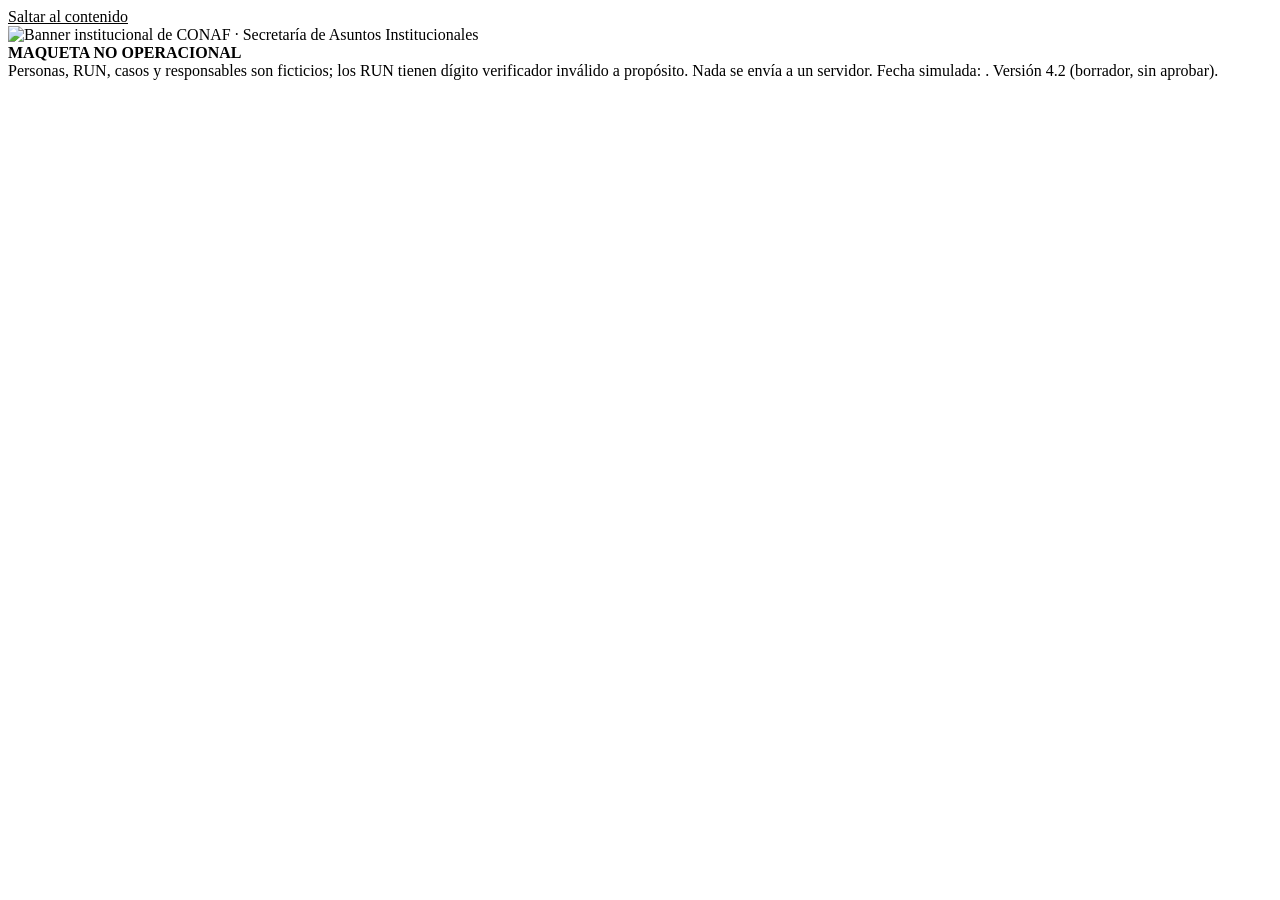
==== index.html @ 6d7fc20f "Etiqueta de versión: v4.3 en el pie y en el README El pie de index.html decía v4.2 y el README decía" ====
<!doctype html>
<html lang="es" data-theme="claro"><head><meta charset="utf-8"><meta name="viewport" content="width=device-width, initial-scale=1, viewport-fit=cover">
<title>Canal Ley N° 21.719 · CONAF</title>
<meta name="description" content="Maqueta no operacional del canal de ejercicio de derechos sobre datos personales (Ley N° 21.719) de CONAF. Iniciativa CON012 de la UIA.">
<!-- Estándar de interfaz de la fábrica (coipo_master_produccion, semilla/ESQUELETO): ver css/semilla/LEEME.md -->
<link rel="stylesheet" href="css/fuentes.css">
<link rel="stylesheet" href="css/semilla/tokens.css">
<link rel="stylesheet" href="css/semilla/interfaz.css">
<link rel="stylesheet" href="css/semilla/tipografia.css">
<link rel="stylesheet" href="css/semilla/BannerInstitucional.css">
<link rel="stylesheet" href="css/semilla/Boton.css">
<link rel="stylesheet" href="css/semilla/Estado.css">
<link rel="stylesheet" href="css/con012.css">
</head>
<body class="sin-sesion">
<a class="salto-al-contenido" href="#vista">Saltar al contenido</a>
<header class="banner-institucional">
  <picture>
    <source media="(max-width: 559.98px)" srcset="img/banner-corto.jpg" width="875" height="177">
    <img class="banner-imagen" src="img/banner.jpg" width="3032" height="177" alt="Banner institucional de CONAF · Secretaría de Asuntos Institucionales" loading="eager" decoding="async">
  </picture>
</header>
<div class="franja-maqueta" role="note"><b>Maqueta no operacional</b><span class="f-corto">Datos ficticios · nada se envía.</span><span class="f-largo">Personas, RUN, casos y responsables son ficticios; los RUN tienen dígito verificador inválido a propósito. Nada se envía a un servidor. Fecha simulada: <span id="f-hoy"></span>. Versión 4.2 (borrador, sin aprobar).</span></div>

<section class="login" id="login" aria-labelledby="t-login" hidden>
  <div class="login-caja">
    <div class="login-form">
      <span class="app-ico grande" aria-hidden="true"><svg viewBox="0 0 24 24"><use href="#i-escudo"/></svg></span>
      <h1 id="t-login">Ingreso a la maqueta</h1>
      <p class="tenue">Canal de ejercicio de derechos · Ley N° 21.719 · CONAF</p>
      <p class="peq tenue">Elija un perfil para recorrer la maqueta. La persona solicitante entra por el sitio público de CONAF y se identifica con Clave Única (simulada). Los perfiles internos ingresan sin contraseña: en la versión institucional el acceso lo da el sistema de identidad de CONAF.</p>
      <div class="login-prueba" role="group" aria-labelledby="t-externo">
        <h2 id="t-externo">Sitio público</h2>
        <ul class="l-usuarios" id="l-externo"></ul>
      </div>
      <div class="login-prueba" role="group" aria-labelledby="t-interno">
        <h2 id="t-interno">Equipo interno · usuarios de prueba</h2>
        <ul class="l-usuarios" id="l-interno"></ul>
        <p class="peq tenue">Las personas asignadas a cada perfil están por definir. Los nombres de esta lista son ficticios y sirven sólo para probar.</p>
      </div>
      <div class="login-prueba" role="group" aria-labelledby="t-manual">
        <h2 id="t-manual">Manual de usuario</h2>
        <a class="enlace-manual" href="manual/manual-usuario.pdf" download><svg class="ico" viewBox="0 0 24 24" aria-hidden="true"><use href="#i-doc"/></svg>Descargar el manual (PDF) · todos los perfiles</a>
      </div>
    </div>
  </div>
</section>

<div class="barra">
  <div class="barra-in">
    <div class="app-nombre" id="app-home" role="link" tabindex="0" title="Ir al inicio" style="cursor:pointer"><span class="app-ico" aria-hidden="true"><svg viewBox="0 0 24 24"><use href="#i-escudo"/></svg></span><span class="app-txt"><b>Datos Personales</b><small>CONAF · Ley N° 21.719</small></span></div>
    <div class="perfil">
      <span class="rol-chip" id="rol-chip"></span>
      <div class="quien" id="quien"></div>
      <button class="boton secundario chico" type="button" id="btn-salir"><svg class="ico" viewBox="0 0 24 24" aria-hidden="true"><use href="#i-salir"/></svg><span class="txt-salir">Cambiar de perfil</span></button>
    </div>
  </div>
</div>

<svg width="0" height="0" style="position:absolute" aria-hidden="true" focusable="false"><defs>
<symbol id="i-home" viewBox="0 0 24 24"><path d="m3 9 9-7 9 7v11a2 2 0 0 1-2 2H5a2 2 0 0 1-2-2z"/><path d="M9 22V12h6v10"/></symbol>
<symbol id="i-car" viewBox="0 0 24 24"><path d="M19 17h2c.6 0 1-.4 1-1v-3c0-.9-.7-1.7-1.5-1.9C18.7 10.6 16 10 16 10s-1.3-1.4-2.2-2.3c-.5-.4-1.1-.7-1.8-.7H5c-.6 0-1.1.4-1.4.9l-1.4 2.9A3.7 3.7 0 0 0 2 12v4c0 .6.4 1 1 1h2"/><circle cx="7" cy="17" r="2"/><path d="M9 17h6"/><circle cx="17" cy="17" r="2"/></symbol>
<symbol id="i-plus" viewBox="0 0 24 24"><circle cx="12" cy="12" r="10"/><path d="M8 12h8M12 8v8"/></symbol>
<symbol id="i-lista" viewBox="0 0 24 24"><rect width="8" height="4" x="8" y="2" rx="1"/><path d="M16 4h2a2 2 0 0 1 2 2v14a2 2 0 0 1-2 2H6a2 2 0 0 1-2-2V6a2 2 0 0 1 2-2h2"/><path d="M12 11h4M12 16h4M8 11h.01M8 16h.01"/></symbol>
<symbol id="i-aprobar" viewBox="0 0 24 24"><rect width="8" height="4" x="8" y="2" rx="1"/><path d="M16 4h2a2 2 0 0 1 2 2v14a2 2 0 0 1-2 2H6a2 2 0 0 1-2-2V6a2 2 0 0 1 2-2h2"/><path d="m9 14 2 2 4-4"/></symbol>
<symbol id="i-equipo" viewBox="0 0 24 24"><path d="M16 21v-2a4 4 0 0 0-4-4H6a4 4 0 0 0-4 4v2"/><circle cx="9" cy="7" r="4"/><path d="M22 21v-2a4 4 0 0 0-3-3.87M16 3.13a4 4 0 0 1 0 7.75"/></symbol>
<symbol id="i-ruta" viewBox="0 0 24 24"><circle cx="6" cy="19" r="3"/><path d="M9 19h8.5a3.5 3.5 0 0 0 0-7h-11a3.5 3.5 0 0 1 0-7H15"/><circle cx="18" cy="5" r="3"/></symbol>
<symbol id="i-licencia" viewBox="0 0 24 24"><rect width="20" height="14" x="2" y="5" rx="2"/><circle cx="8" cy="12" r="2"/><path d="M14 10h4M14 14h4"/></symbol>
<symbol id="i-combustible" viewBox="0 0 24 24"><path d="M3 22h12M4 9h10"/><path d="M14 22V4a2 2 0 0 0-2-2H6a2 2 0 0 0-2 2v18"/><path d="M14 13h2a2 2 0 0 1 2 2v2a2 2 0 0 0 4 0V9.83a2 2 0 0 0-.59-1.42L18 5"/></symbol>
<symbol id="i-grafico" viewBox="0 0 24 24"><path d="M3 3v18h18"/><path d="M18 17V9M13 17V5M8 17v-3"/></symbol>
<symbol id="i-config" viewBox="0 0 24 24"><path d="M4 21v-7M4 10V3M12 21v-9M12 8V3M20 21v-5M20 12V3M2 14h4M10 8h4M18 16h4"/></symbol>
<symbol id="i-calendario" viewBox="0 0 24 24"><rect width="18" height="18" x="3" y="4" rx="2"/><path d="M16 2v4M8 2v4M3 10h18"/></symbol>
<symbol id="i-flecha" viewBox="0 0 24 24"><path d="M5 12h14M12 5l7 7-7 7"/></symbol>
<symbol id="i-llave" viewBox="0 0 24 24"><circle cx="7.5" cy="15.5" r="5.5"/><path d="m21 2-9.6 9.6M15.5 7.5l3 3L22 7l-3-3"/></symbol>
<symbol id="i-alerta" viewBox="0 0 24 24"><path d="m21.73 18-8-14a2 2 0 0 0-3.48 0l-8 14A2 2 0 0 0 4 21h16a2 2 0 0 0 1.73-3Z"/><path d="M12 9v4M12 17h.01"/></symbol>
<symbol id="i-user" viewBox="0 0 24 24"><path d="M19 21v-2a4 4 0 0 0-4-4H9a4 4 0 0 0-4 4v2"/><circle cx="12" cy="7" r="4"/></symbol>
<symbol id="i-escudo" viewBox="0 0 24 24"><path d="M20 13c0 5-3.5 7.5-7.66 8.95a1 1 0 0 1-.67-.01C7.5 20.5 4 18 4 13V6a1 1 0 0 1 1-1c2 0 4.5-1.2 6.24-2.72a1.17 1.17 0 0 1 1.52 0C14.51 3.81 17 5 19 5a1 1 0 0 1 1 1z"/></symbol>
<symbol id="i-check" viewBox="0 0 24 24"><path d="M22 11.08V12a10 10 0 1 1-5.93-9.14"/><path d="m9 11 3 3L22 4"/></symbol>
<symbol id="i-salir" viewBox="0 0 24 24"><path d="M9 21H5a2 2 0 0 1-2-2V5a2 2 0 0 1 2-2h4"/><path d="m16 17 5-5-5-5M21 12H9"/></symbol>
<symbol id="i-taller" viewBox="0 0 24 24"><path d="M14.7 6.3a1 1 0 0 0 0 1.4l1.6 1.6a1 1 0 0 0 1.4 0l3.77-3.77a6 6 0 0 1-7.94 7.94l-6.91 6.91a2.12 2.12 0 0 1-3-3l6.91-6.91a6 6 0 0 1 7.94-7.94l-3.76 3.76z"/></symbol>
<symbol id="i-medidor" viewBox="0 0 24 24"><path d="m12 14 4-4"/><path d="M3.34 19a10 10 0 1 1 17.32 0"/></symbol>
<symbol id="i-reloj" viewBox="0 0 24 24"><circle cx="12" cy="12" r="10"/><path d="M12 6v6l4 2"/></symbol>

<symbol id="i-doc" viewBox="0 0 24 24"><path d="M15 2H6a2 2 0 0 0-2 2v16a2 2 0 0 0 2 2h12a2 2 0 0 0 2-2V7z"/><path d="M14 2v5h6M9 13h6M9 17h4"/></symbol>
<symbol id="i-buscar" viewBox="0 0 24 24"><circle cx="11" cy="11" r="7"/><path d="m20 20-3.5-3.5"/></symbol>
<symbol id="i-oficina" viewBox="0 0 24 24"><path d="M4 21V5a2 2 0 0 1 2-2h8a2 2 0 0 1 2 2v16"/><path d="M16 9h2a2 2 0 0 1 2 2v10M2 21h20M8 7h4M8 11h4M8 15h4"/></symbol>
<symbol id="i-candado" viewBox="0 0 24 24"><rect x="4" y="11" width="16" height="10" rx="2"/><path d="M8 11V7a4 4 0 0 1 8 0v4"/></symbol>
<symbol id="i-balanza" viewBox="0 0 24 24"><path d="M12 3v18M7 21h10M5 7h14M5 7l-3 6a3 3 0 0 0 6 0zM19 7l-3 6a3 3 0 0 0 6 0z"/></symbol>
<symbol id="i-firma" viewBox="0 0 24 24"><path d="M3 17c3 0 4-6 6-6s1 6 3 6 2-3 4-3 2 3 5 3"/><path d="M3 21h18"/></symbol>
<symbol id="i-enviar" viewBox="0 0 24 24"><path d="m22 2-7 20-4-9-9-4z"/><path d="M22 2 11 13"/></symbol></defs></svg>

<main id="vista" tabindex="-1"></main>
<div id="capa"></div>
<div class="aviso-tostada" id="tostadas" role="status" aria-live="polite"></div>
<footer class="pie-app"><span>CON012 · Canal de ejercicio de derechos Ley N° 21.719 · Solicitante: Unidad de Participación Ciudadana y Transparencia</span><span>UIA · Gobernanza de Datos · maqueta v4.3, sin datos reales · Marco normativo: Ley N° 21.719</span></footer>

<script src="https://cdnjs.cloudflare.com/ajax/libs/xlsx/0.18.5/xlsx.full.min.js"></script>
<script src="js/territorio.js"></script>
<script src="js/comun.js"></script>
<script src="js/datos.js"></script>
<script src="js/casos.js"></script>
<script src="js/publico.js"></script>
<script src="js/interno.js"></script>
<script src="js/admin.js"></script>
<script src="js/app.js"></script>
<script src="js/vista-celular.js" defer></script>
</body></html>
---- css/con012.css ----
/* CON012 · hoja propia de la maqueta, sobre el estándar de la fábrica (css/semilla/).
   Reglas que sigue (identidad/ESTANDAR_UI.md):
   · sólo tokens en font-size, padding, margin, gap y border-radius (UI-7);
   · todo color de texto, borde o foco sale de interfaz.css, que lo redefine en los temas (UI-3);
   · estados con glifo + etiqueta + tono, con el componente Estado (UI-13, UI-14);
   · una sola curva de movimiento (UI-8); toque ≥ 44 px bajo puntero grueso (UI-18);
   · sólo los cuatro cortes con .98: teléfono 559.98 · tableta 767.98 · columna 899.98 · ancho 1399.98 (UI-17).
   Registro EDITORIAL: ingreso, página pública y solicitud. OPERATIVO: todo lo interno (UI-6). */

:root {
  /* DERIVADO de interfaz.css: tintes de superficie para paneles y filas, nunca para texto. */
  --tinte: color-mix(in srgb, var(--verde-institucional) 7%, var(--superficie));
  --tinte-fondo: color-mix(in srgb, var(--verde-institucional) 5%, var(--fondo));
  --velo: color-mix(in srgb, var(--tinta-institucional) 55%, transparent);
}

/* ---------- Utilidades ---------- */
.sr { position: absolute; width: 1px; height: 1px; overflow: hidden; clip: rect(0 0 0 0); white-space: nowrap; }
[hidden] { display: none !important; }
img { max-width: 100%; }
p { margin: 0; }
h1, h2, h3, h4 { margin: 0; line-height: var(--i-titulo); text-wrap: balance; }
.tenue { color: var(--texto-tenue); }
.peq { font-size: var(--f-s); }
.mono, code { font-family: var(--letra-dato); }
.num { font-variant-numeric: tabular-nums; }
.ico { width: 1.15em; height: 1.15em; flex: none; fill: none; stroke: currentColor; stroke-width: 2; stroke-linecap: round; stroke-linejoin: round; vertical-align: -.2em; }
svg use { pointer-events: none; }
a { color: var(--verde-institucional); }

/* ---------- Franja de maqueta ---------- */
.franja-maqueta { display: flex; gap: var(--e-2); flex-wrap: wrap; align-items: center; padding: var(--e-2) var(--e-4); font-size: var(--f-s); color: var(--aviso); background: color-mix(in srgb, var(--aviso) 12%, var(--superficie)); border-block-end: 1px solid var(--aviso); }
.franja-maqueta b { letter-spacing: var(--tr-versalita); text-transform: uppercase; font-size: var(--f-xs); }
.franja-maqueta .f-corto { display: none; }

/* ---------- Ingreso (EDITORIAL) ---------- */
body.sin-sesion .barra, body.sin-sesion #vista, body.sin-sesion .pie-app { display: none; }
.login { padding: var(--e-7) var(--e-4); background: linear-gradient(180deg, var(--tinte-fondo), var(--fondo) 60%); min-height: 70vh; }
.login-caja { max-width: 34rem; margin: 0 auto; }
.login-form { background: var(--superficie); border: 1px solid var(--borde-sutil); border-block-start: 4px solid var(--verde-institucional); border-radius: var(--r-l); box-shadow: var(--s-2); padding: var(--e-6); display: flex; flex-direction: column; gap: var(--e-4); }
.login-form > .app-ico, .login-form > h1, .login-form > h1 + p { align-self: center; text-align: center; }
.login-form h1 { font-size: var(--f-2xl); color: var(--verde-institucional); }
.login-prueba { border-block-start: 1px solid var(--borde-sutil); padding-block-start: var(--e-4); display: flex; flex-direction: column; gap: var(--e-2); }
.login-prueba h2 { font-family: var(--letra-texto); font-size: var(--f-xs); font-weight: var(--peso-fuerte); text-transform: uppercase; letter-spacing: var(--tr-versalita); color: var(--texto-tenue); }
.l-usuarios { list-style: none; margin: 0; padding: 0; display: flex; flex-direction: column; gap: var(--e-1); }
.l-usuario { width: 100%; min-height: var(--tactil-minimo); display: flex; align-items: center; gap: var(--e-3); text-align: left; background: none; border: 1px solid transparent; border-radius: var(--r-m); padding: var(--e-2) var(--e-3); cursor: pointer; color: var(--texto); transition: background var(--t-micro) var(--curva), border-color var(--t-micro) var(--curva); }
.l-usuario:hover { background: var(--tinte); border-color: var(--borde-control); }
.l-usuario .ico { color: var(--verde-institucional); }
.l-usuario .ico.fin { margin-inline-start: auto; color: var(--texto-tenue); }
.enlace-manual { display: flex; align-items: center; gap: var(--e-2); min-height: var(--tactil-minimo); padding: var(--e-2) var(--e-3); border: 1px solid var(--borde-control); border-radius: var(--r-m); font-weight: var(--peso-fuerte); text-decoration: none; }
.enlace-manual:hover { background: var(--tinte); }
.app-ico { width: 2.75rem; height: 2.75rem; border-radius: var(--r-circulo); background: var(--tinte); color: var(--verde-institucional); display: grid; place-items: center; border: 1px solid var(--borde-sutil); flex: none; }
.app-ico svg { width: 1.5rem; height: 1.5rem; fill: none; stroke: currentColor; stroke-width: 1.8; stroke-linecap: round; stroke-linejoin: round; }
.app-ico.grande { width: 3.75rem; height: 3.75rem; }
.app-ico.grande svg { width: 2rem; height: 2rem; }

/* ---------- Barra de aplicación (no sticky: el banner y la barra no se fijan a la vez) ---------- */
.barra { background: var(--superficie); border-block-end: 1px solid var(--borde-sutil); box-shadow: var(--s-1); }
.barra-in { display: flex; align-items: center; gap: var(--e-4); flex-wrap: wrap; padding: var(--e-2) var(--e-4); max-width: 92rem; margin: 0 auto; }
.app-nombre { display: flex; align-items: center; gap: var(--e-3); min-height: var(--tactil-minimo); }
.app-txt { display: flex; flex-direction: column; line-height: var(--i-denso); }
.app-txt b { font-family: var(--letra-display); font-weight: var(--peso-titular); font-size: var(--f-l); color: var(--verde-institucional); }
.app-txt small { font-size: var(--f-xs); color: var(--texto-tenue); }
.perfil { margin-inline-start: auto; display: flex; align-items: center; gap: var(--e-3); flex-wrap: wrap; }
.rol-chip { display: inline-flex; align-items: center; gap: var(--e-2); color: var(--verde-institucional); border: 1px solid var(--verde-institucional); border-radius: var(--r-pill); padding: var(--e-1) var(--e-3); font-weight: var(--peso-fuerte); font-size: var(--f-s); }
.quien { display: flex; align-items: center; gap: var(--e-2); font-size: var(--f-xs); color: var(--texto-tenue); }
.quien .avatar { width: 2.25rem; height: 2.25rem; border-radius: var(--r-circulo); background: var(--verde-institucional); color: var(--superficie); display: grid; place-items: center; font-weight: var(--peso-fuerte); font-size: var(--f-xs); flex: none; }
.quien .qtxt { display: flex; flex-direction: column; line-height: var(--i-denso); }
.quien b { color: var(--texto); font-size: var(--f-s); }

/* ---------- Área de trabajo ---------- */
main { display: block; padding: var(--e-6) var(--e-4) var(--e-7); max-width: 92rem; margin: 0 auto; }
main:focus:not(:focus-visible) { outline: none; }
.cab-vista { display: flex; align-items: flex-end; justify-content: space-between; gap: var(--e-4); flex-wrap: wrap; margin-block-end: var(--e-5); }
.cab-vista h1 { font-size: var(--f-2xl); }
.cab-vista p { color: var(--texto-tenue); max-width: var(--medida); margin-block-start: var(--e-2); }
.ref-ers { font-size: var(--f-xs); color: var(--texto-tenue); border: 1px solid var(--borde-sutil); border-radius: var(--r-pill); padding: var(--e-1) var(--e-3); }
.sec-tit { display: flex; align-items: center; gap: var(--e-2); font-size: var(--f-xl); margin-block-end: var(--e-4); }
.sec-tit .ico { color: var(--verde-institucional); }
.grid { display: grid; gap: var(--e-4); }
.g-kpi { grid-template-columns: repeat(auto-fit, minmax(10rem, 1fr)); }
.g-2b { grid-template-columns: minmax(0, 1fr) minmax(0, 1fr); }
.acciones { display: flex; gap: var(--e-2); flex-wrap: wrap; align-items: center; }
.estado-linea { display: flex; gap: var(--e-2); align-items: center; flex-wrap: wrap; }
.pie-app { display: flex; gap: var(--e-4); flex-wrap: wrap; justify-content: space-between; padding: var(--e-5) var(--e-4); font-size: var(--f-xs); color: var(--superficie); background: var(--tinta-institucional); }
[data-theme='oscuro'] .pie-app, [data-theme='inmersivo'] .pie-app { color: var(--texto); background: var(--superficie); border-block-start: 1px solid var(--borde-sutil); }
@media (prefers-color-scheme: dark) { :root:not([data-theme='claro']) .pie-app { color: var(--texto); background: var(--superficie); border-block-start: 1px solid var(--borde-sutil); } }

/* ---------- Inicio por perfil ---------- */
.hero { display: flex; justify-content: space-between; align-items: flex-end; gap: var(--e-5); flex-wrap: wrap; padding: var(--e-6); margin-block-end: var(--e-6); border-radius: var(--r-l); background: var(--tinte); border: 1px solid var(--borde-sutil); border-inline-start: 4px solid var(--verde-institucional); }
.hero .eyebrow { display: flex; align-items: center; gap: var(--e-2); font-size: var(--f-xs); font-weight: var(--peso-fuerte); letter-spacing: var(--tr-versalita); text-transform: uppercase; color: var(--texto-tenue); }
.hero h1 { font-size: var(--f-2xl); margin-block-start: var(--e-2); color: var(--verde-institucional); }
.hero p { max-width: var(--medida); margin-block-start: var(--e-2); }
.hero .fecha { display: flex; align-items: center; gap: var(--e-2); border: 1px solid var(--borde-control); border-radius: var(--r-pill); padding: var(--e-2) var(--e-4); font-weight: var(--peso-fuerte); }
.accesos { display: grid; grid-template-columns: repeat(auto-fill, minmax(15rem, 1fr)); gap: var(--e-4); margin-block-end: var(--e-6); }
.acceso { position: relative; display: flex; flex-direction: column; gap: var(--e-2); text-align: left; background: var(--superficie); color: var(--texto); border: 1px solid var(--borde-sutil); border-block-start: 4px solid var(--borde-control); border-radius: var(--r-m); padding: var(--e-5); box-shadow: var(--s-1); cursor: pointer; transition: box-shadow var(--t-micro) var(--curva), border-color var(--t-micro) var(--curva); }
.acceso:hover { box-shadow: var(--s-2); border-block-start-color: var(--verde-institucional); }
.acceso.principal { border-block-start-color: var(--verde-institucional); background: var(--tinte); }
.acceso .a-ico { width: 3rem; height: 3rem; border-radius: var(--r-m); background: var(--tinte); color: var(--verde-institucional); display: grid; place-items: center; }
.acceso.principal .a-ico { background: var(--verde-institucional); color: var(--superficie); }
.acceso .a-ico svg { width: 1.75rem; height: 1.75rem; fill: none; stroke: currentColor; stroke-width: 1.8; stroke-linecap: round; stroke-linejoin: round; }
.acceso h3 { font-size: var(--f-l); }
.acceso p { font-size: var(--f-s); color: var(--texto-tenue); flex: 1; }
.acceso .a-pie { display: flex; align-items: center; justify-content: space-between; gap: var(--e-2); font-weight: var(--peso-fuerte); color: var(--verde-institucional); font-size: var(--f-s); }
.acceso .a-cuenta { position: absolute; inset-block-start: var(--e-4); inset-inline-end: var(--e-4); background: var(--verde-institucional); color: var(--superficie); border-radius: var(--r-pill); font-weight: var(--peso-fuerte); font-size: var(--f-s); padding: 0 var(--e-3); }
.acceso .a-cuenta.aviso { background: var(--error); }

/* ---------- Paneles, tareas, tablas ---------- */
.panel { background: var(--superficie); border: 1px solid var(--borde-sutil); border-radius: var(--r-m); box-shadow: var(--s-1); min-width: 0; }
.panel + .panel, .panel + .grid, .grid + .panel { margin-block-start: var(--e-4); }
.panel > header { display: flex; align-items: center; justify-content: space-between; gap: var(--e-3); flex-wrap: wrap; padding: var(--e-4) var(--e-5); border-block-end: 1px solid var(--borde-sutil); }
.panel > header h2 { font-size: var(--f-l); }
.panel > header .sub { display: block; font-size: var(--f-s); color: var(--texto-tenue); }
.panel .cuerpo { padding: var(--e-4) var(--e-5); }
.tarea { display: grid; grid-template-columns: auto minmax(0, 1fr) auto; gap: var(--e-3); align-items: center; padding-block: var(--e-3); border-block-end: 1px solid var(--borde-sutil); }
.tarea:last-child { border-block-end: 0; }
.tarea .q { font-weight: var(--peso-fuerte); }
.tarea .q small { display: block; font-weight: 400; color: var(--texto-tenue); font-size: var(--f-s); }
.vacio { padding: var(--e-6) var(--e-4); text-align: center; color: var(--texto-tenue); display: flex; flex-direction: column; align-items: center; gap: var(--e-2); }
.vacio h3 { font-size: var(--f-l); color: var(--texto); }
.vacio-chico { color: var(--texto-tenue); font-size: var(--f-s); padding-block: var(--e-3); }
.tabla-env { overflow-x: auto; }
table { border-collapse: collapse; width: 100%; font-size: var(--f-s); }
th { text-align: left; font-weight: var(--peso-fuerte); font-size: var(--f-xs); text-transform: uppercase; letter-spacing: var(--tr-versalita); color: var(--texto-tenue); padding: var(--e-2) var(--e-3); border-block-end: 1px solid var(--borde-control); white-space: nowrap; background: var(--tinte); }
td { padding: var(--e-2) var(--e-3); border-block-end: 1px solid var(--borde-sutil); vertical-align: middle; }
tr.clic { cursor: pointer; transition: background var(--t-micro) var(--curva); }
tr.clic:hover { background: var(--tinte); }
td.d { text-align: right; font-variant-numeric: tabular-nums; }
td.mono, td.num { white-space: nowrap; }
.leyenda { display: flex; gap: var(--e-2); flex-wrap: wrap; align-items: center; padding: var(--e-3) var(--e-4); border-block-start: 1px solid var(--borde-sutil); }
.pie-tabla { display: flex; justify-content: space-between; gap: var(--e-3); flex-wrap: wrap; align-items: center; padding: var(--e-3) var(--e-4); border-block-start: 1px solid var(--borde-sutil); font-size: var(--f-s); }
.kpi { background: var(--superficie); border: 1px solid var(--borde-sutil); border-radius: var(--r-m); padding: var(--e-3) var(--e-4); display: flex; flex-direction: column; gap: var(--e-1); box-shadow: var(--s-1); }
.kpi .k { font-size: var(--f-xs); text-transform: uppercase; letter-spacing: var(--tr-versalita); color: var(--texto-tenue); }
.kpi .v { font-family: var(--letra-dato); font-size: var(--f-2xl); font-weight: var(--peso-fuerte); line-height: var(--i-apretado); }
.kpi .d { font-size: var(--f-xs); color: var(--texto-tenue); }
.kpi.alerta .v { color: var(--error); }
.contadores { display: grid; grid-template-columns: repeat(auto-fit, minmax(11rem, 1fr)); gap: var(--e-3); margin-block-end: var(--e-5); }
.contador { display: flex; align-items: center; gap: var(--e-3); padding: var(--e-3) var(--e-4); border: 1px solid var(--borde-sutil); border-block-start: 3px solid var(--verde-institucional); border-radius: var(--r-m); background: var(--superficie); }
.contador b { font-family: var(--letra-dato); font-size: var(--f-2xl); line-height: var(--i-apretado); color: var(--verde-institucional); }
.contador span { font-size: var(--f-s); color: var(--texto-tenue); line-height: var(--i-denso); }
.contador.alerta { border-block-start-color: var(--error); }
.contador.alerta b { color: var(--error); }
.barras { display: flex; flex-direction: column; gap: var(--e-2); }
.barras .b { display: grid; grid-template-columns: minmax(0, 12rem) minmax(0, 1fr) 3rem; gap: var(--e-3); align-items: center; font-size: var(--f-s); }
.barras .pista { height: 1rem; background: var(--tinte); border-radius: var(--r-s); overflow: hidden; }
.barras .pista span { display: block; height: 100%; background: var(--verde-institucional); }
.barras .eti { overflow: hidden; text-overflow: ellipsis; white-space: nowrap; }

/* ---------- Estado: tono neutro (DERIVADO: texto-tenue cumple 4,5:1 en los dos temas) ---------- */
.estado.neutro { --estado-tono: var(--texto-tenue); }
.estado { white-space: nowrap; }
.items-14ter .estado, .regla .estado, p .estado { white-space: normal; }

/* ---------- Botones: tamaños y variantes sobre Boton.css ---------- */
.boton { text-decoration: none; }
.boton.chico { font-size: var(--f-s); padding: var(--e-1) var(--e-3); }
.boton.grande { font-size: var(--f-l); padding: var(--e-3) var(--e-5); }
.boton.secundario.peligro { color: var(--error); border-color: var(--error); }
.boton.secundario.peligro:hover:not(:disabled) { background: color-mix(in srgb, var(--error) 10%, transparent); border-color: var(--error); }
.boton.secundario.aviso { color: var(--aviso); border-color: var(--aviso); }
.boton.secundario.aviso:hover:not(:disabled) { background: color-mix(in srgb, var(--aviso) 10%, transparent); border-color: var(--aviso); }
.pin-reveal { min-height: var(--tactil-minimo); border: 1px solid var(--borde-control); background: var(--superficie); color: var(--verde-institucional); border-radius: var(--r-m); padding: 0 var(--e-3); cursor: pointer; font-size: var(--f-s); }
.filtros { display: flex; gap: var(--e-2); flex-wrap: wrap; align-items: center; }
.filtro { min-height: var(--tactil-minimo); display: inline-flex; align-items: center; gap: var(--e-2); border: 1px solid var(--borde-control); background: var(--superficie); color: var(--texto); border-radius: var(--r-pill); padding: 0 var(--e-4); cursor: pointer; transition: background var(--t-micro) var(--curva); }
.filtro:hover { background: var(--tinte); }
.filtro[aria-pressed="true"] { background: var(--verde-institucional); border-color: var(--verde-institucional); color: var(--superficie); font-weight: var(--peso-fuerte); }
.filtro .n { font-family: var(--letra-dato); font-size: var(--f-xs); }
.barra-herr { display: flex; gap: var(--e-3); flex-wrap: wrap; align-items: center; justify-content: space-between; margin-block: var(--e-3) var(--e-4); }
.barra-herr input[type=search] { max-width: 20rem; }
.barra-herr .acciones select { width: auto; max-width: 100%; }

/* ---------- Formularios ---------- */
input[type=text], input[type=search], input[type=date], input[type=number], select, textarea { width: 100%; min-height: var(--tactil-minimo); border: 1px solid var(--borde-control); border-radius: var(--r-m); background: var(--superficie); color: var(--texto); padding: var(--e-2) var(--e-3); transition: border-color var(--t-micro) var(--curva); }
textarea { resize: vertical; }
input:disabled, select:disabled { color: var(--deshabilitado); border-color: var(--deshabilitado); cursor: not-allowed; }
[aria-invalid="true"] { border-color: var(--error) !important; border-width: 2px !important; }
.campos { display: grid; gap: var(--e-4); grid-template-columns: repeat(2, minmax(0, 1fr)); }
.campos .ancho { grid-column: 1 / -1; }
.campo { display: flex; flex-direction: column; gap: var(--e-1); min-width: 0; }
.campo > label, .campo > .lbl { font-weight: var(--peso-fuerte); font-size: var(--f-s); }
.ayuda { font-size: var(--f-s); color: var(--texto-tenue); }
fieldset { border: 1px solid var(--borde-sutil); border-radius: var(--r-m); padding: var(--e-4) var(--e-5) var(--e-5); margin: 0; min-width: 0; background: var(--superficie); }
legend { font-family: var(--letra-display); font-weight: var(--peso-titular); font-size: var(--f-l); padding: 0 var(--e-2); color: var(--verde-institucional); }
.lista-opciones { display: flex; flex-direction: column; gap: var(--e-2); }
.opcion { display: grid; grid-template-columns: auto minmax(0, 1fr); gap: var(--e-3); align-items: start; min-height: var(--tactil-minimo); padding: var(--e-3); border: 1px solid var(--borde-control); border-radius: var(--r-m); background: var(--superficie); cursor: pointer; }
.opcion input { width: 1.25rem; height: 1.25rem; margin: 0; accent-color: var(--verde-institucional); }
.opcion:has(input:checked) { border-color: var(--verde-institucional); box-shadow: 0 0 0 1px var(--verde-institucional); background: var(--tinte); }
.opcion small { display: block; color: var(--texto-tenue); font-size: var(--f-s); margin-block-start: var(--e-1); }
.opciones { display: flex; gap: var(--e-4); flex-wrap: wrap; }
.opciones label, label.adj, .check-grid label { display: flex; align-items: center; gap: var(--e-2); min-height: var(--tactil-minimo); cursor: pointer; flex-wrap: wrap; }
.check-grid { display: grid; grid-template-columns: repeat(auto-fill, minmax(12rem, 1fr)); gap: var(--e-1) var(--e-4); }
.faltan { border: 2px solid var(--error); background: color-mix(in srgb, var(--error) 8%, var(--superficie)); border-radius: var(--r-m); padding: var(--e-3) var(--e-4); margin-block-end: var(--e-4); }
.faltan ul { margin: var(--e-1) 0 0; padding-inline-start: var(--e-5); }
.form-sol { display: grid; gap: var(--e-4); max-width: 54rem; }
.barra-pasos { position: sticky; inset-block-end: 0; background: var(--fondo); padding-block: var(--e-3); border-block-start: 1px solid var(--borde-sutil); z-index: var(--z-desplegable); }
.progreso { background: var(--superficie); border: 1px solid var(--borde-sutil); border-radius: var(--r-m); padding: var(--e-3) var(--e-4); margin-block-end: var(--e-4); max-width: 54rem; }
.pr-barra { height: .375rem; border-radius: var(--r-pill); background: var(--tinte); overflow: hidden; margin-block-start: var(--e-2); }
.pr-barra span { display: block; height: 100%; background: var(--verde-institucional); transition: width var(--t-local) var(--curva); }
.pr-pasos { display: flex; gap: var(--e-4); list-style: none; margin: var(--e-2) 0 0; padding: 0; font-size: var(--f-s); color: var(--texto-tenue); flex-wrap: wrap; }
.pr-pasos .hecho::before { content: "✓ "; }
.pr-pasos .actual { color: var(--verde-institucional); font-weight: var(--peso-fuerte); }
ul.plazos { margin: 0; padding-inline-start: var(--e-5); display: grid; gap: var(--e-2); }
.antecedentes { display: grid; gap: var(--e-2); border: 1px solid var(--aviso); background: color-mix(in srgb, var(--aviso) 8%, var(--superficie)); border-radius: var(--r-m); padding: var(--e-3) var(--e-4); }
.acuse .cuerpo { display: flex; flex-direction: column; align-items: center; text-align: center; gap: var(--e-2); padding: var(--e-6) var(--e-4); }
.acuse h1 { font-size: var(--f-2xl); color: var(--verde-institucional); }
.acuse-num { font-family: var(--letra-dato); font-size: var(--f-2xl); font-weight: var(--peso-fuerte); }
.acuse + .panel { margin-block-start: var(--e-4); }

/* ---------- Avisos del caso, flujo, fichas ---------- */
.revision { display: flex; flex-direction: column; gap: var(--e-2); }
.regla { display: grid; grid-template-columns: 1.5rem minmax(0, 1fr); gap: var(--e-2); align-items: start; padding: var(--e-3); border-radius: var(--r-m); border: 1px solid var(--borde-control); background: var(--superficie); }
.regla .ico { font-weight: 700; text-align: center; width: auto; height: auto; }
.regla b { display: block; }
.regla span { font-size: var(--f-s); color: var(--texto-tenue); }
.regla.bl { border-color: var(--error); } .regla.bl .ico { color: var(--error); }
.regla.av { border-color: var(--aviso); } .regla.av .ico { color: var(--aviso); }
.regla.inf { border-color: var(--info); } .regla.inf .ico { color: var(--info); }
.flujo { display: flex; flex-wrap: wrap; gap: var(--e-1); }
.flujo span { font-size: var(--f-s); padding: var(--e-1) var(--e-2); border: 1px solid var(--borde-sutil); border-radius: var(--r-s); color: var(--texto-tenue); background: var(--superficie); }
.flujo span.hecho { color: var(--verde-institucional); border-color: var(--verde-institucional); }
.flujo span.hecho::before { content: "✓ "; }
.flujo span.actual { background: var(--verde-institucional); color: var(--superficie); border-color: var(--verde-institucional); font-weight: var(--peso-fuerte); }
.flujo span.actual::before { content: "▶ "; }
dl.ficha { display: grid; grid-template-columns: minmax(8rem, max-content) minmax(0, 1fr); gap: var(--e-1) var(--e-4); margin: 0; font-size: var(--f-s); }
dl.ficha dt { color: var(--texto-tenue); font-size: var(--f-xs); text-transform: uppercase; letter-spacing: var(--tr-versalita); padding-block-start: var(--e-1); }
dl.ficha dd { margin: 0; min-width: 0; }
.seccion { display: flex; flex-direction: column; gap: var(--e-3); padding-block-end: var(--e-4); border-block-end: 1px solid var(--borde-sutil); }
.seccion:last-child { border-block-end: 0; }
.seccion > h3 { font-size: var(--f-l); color: var(--verde-institucional); }
.grupo-acc { font-size: var(--f-xs); text-transform: uppercase; letter-spacing: var(--tr-versalita); color: var(--texto-tenue); font-weight: var(--peso-fuerte); }
.acc-caso { border-block-start: 4px solid var(--verde-institucional); }
.sol { display: flex; flex-direction: column; gap: var(--e-2); border: 1px solid var(--borde-sutil); border-radius: var(--r-m); background: var(--superficie); padding: var(--e-3) var(--e-4); }
.sol .fila { display: flex; align-items: center; gap: var(--e-3); flex-wrap: wrap; justify-content: space-between; }
.sol .id { font-family: var(--letra-dato); font-weight: var(--peso-fuerte); }
.sol h3 { font-size: var(--f-m); }
.meta { display: flex; gap: var(--e-2) var(--e-4); flex-wrap: wrap; font-size: var(--f-s); color: var(--texto-tenue); }
.meta b { color: var(--texto); }
.lista { display: flex; flex-direction: column; gap: var(--e-3); }
button.sol { width: 100%; text-align: left; color: inherit; cursor: pointer; }
button.sol:hover { border-color: var(--borde-control); box-shadow: var(--s-1); }
.lista-tel { display: none; }

/* ---------- Panel lateral, velo y avisos ---------- */
.velo { position: fixed; inset: 0; background: var(--velo); z-index: var(--z-modal); display: flex; justify-content: flex-end; }
.cajon { background: var(--fondo); width: min(58rem, 100%); height: 100%; overflow: auto; box-shadow: var(--s-4); display: flex; flex-direction: column; animation: entra var(--t-capa) var(--curva); }
.cajon > header { position: sticky; inset-block-start: 0; background: var(--superficie); border-block-end: 1px solid var(--borde-sutil); padding: var(--e-3) var(--e-4); display: flex; gap: var(--e-3); align-items: center; justify-content: space-between; z-index: 2; }
.cajon > header h2 { font-family: var(--letra-dato); font-size: var(--f-xl); font-weight: var(--peso-fuerte); letter-spacing: 0; }
.cajon .cuerpo { padding: var(--e-4); display: flex; flex-direction: column; gap: var(--e-4); }
.cajon.sin-entrada { animation: none; }
@keyframes entra { from { transform: translateX(1.5rem); } to { transform: none; } }
.aviso-tostada { position: fixed; inset-inline-end: var(--e-4); inset-block-end: var(--e-4); z-index: var(--z-aviso); display: flex; flex-direction: column; gap: var(--e-2); max-width: min(26rem, calc(100% - 2rem)); }
.tostada { background: var(--texto); color: var(--fondo); padding: var(--e-3) var(--e-4); border-radius: var(--r-m); box-shadow: var(--s-3); font-size: var(--f-s); animation: sube var(--t-local) var(--curva); }
@keyframes sube { from { transform: translateY(.625rem); opacity: 0; } to { transform: none; opacity: 1; } }

/* ---------- Portada simulada y página pública (EDITORIAL) ---------- */
.items-14ter { list-style: none; margin: 0; padding: 0; display: grid; gap: var(--e-3); }
.items-14ter li { display: grid; grid-template-columns: auto minmax(0, 1fr) minmax(10rem, auto); gap: var(--e-3) var(--e-4); align-items: start; background: var(--superficie); border: 1px solid var(--borde-sutil); border-radius: var(--r-m); padding: var(--e-4); }
.items-14ter .n { display: grid; place-items: center; width: 2rem; height: 2rem; border-radius: var(--r-circulo); border: 2px solid var(--verde-institucional); color: var(--verde-institucional); font-family: var(--letra-dato); font-weight: var(--peso-fuerte); }
.items-14ter h3 { font-size: var(--f-m); font-family: var(--letra-texto); font-weight: var(--peso-fuerte); }
.items-14ter p { font-size: var(--f-s); color: var(--texto-tenue); margin-block-start: var(--e-1); }

/* ---------- Calendario ---------- */
.cal-cab { display: flex; align-items: center; justify-content: space-between; gap: var(--e-3); width: 100%; }
.cal-t { text-transform: capitalize; font-size: var(--f-l); text-align: center; }
.cal { padding: var(--e-3) var(--e-4); }
.cal-sem, .cal-grid { display: grid; grid-template-columns: repeat(7, minmax(0, 1fr)); gap: var(--e-1); }
.cal-sem span { font-size: var(--f-xs); text-transform: uppercase; letter-spacing: var(--tr-versalita); color: var(--texto-tenue); text-align: center; padding-block-end: var(--e-1); }
.cal-d { min-height: 6rem; border: 1px solid var(--borde-sutil); border-radius: var(--r-s); padding: var(--e-1); display: flex; flex-direction: column; gap: var(--e-1); background: var(--superficie); min-width: 0; }
.cal-d.vacia { border: 0; background: none; }
.cal-d.fin { background: repeating-linear-gradient(135deg, transparent 0 6px, var(--tinte) 6px 8px); }
.cal-d.hoy { border: 2px solid var(--verde-institucional); }
.cal-n { display: flex; gap: var(--e-1); align-items: center; flex-wrap: wrap; font-size: var(--f-xs); }
.cal-n b { font-family: var(--letra-dato); font-size: var(--f-s); }
.cal-ds { display: none; }
.cal-ev { cursor: pointer; max-width: 100%; overflow: hidden; text-overflow: ellipsis; font-size: var(--f-xs); padding: 0 var(--e-2); justify-content: flex-start; }

/* ---------- Responsables ---------- */
.t-resp th[scope=row] { white-space: nowrap; text-transform: none; letter-spacing: 0; font-size: var(--f-s); color: var(--texto); background: var(--superficie); }
.celda-resp { min-height: var(--tactil-minimo); border: 1px dashed transparent; background: none; border-radius: var(--r-m); padding: var(--e-1) var(--e-2); text-align: left; cursor: pointer; font-size: var(--f-s); color: var(--texto); }
.celda-resp:hover { border-color: var(--borde-control); background: var(--tinte); }
.cat-form { padding: var(--e-3) var(--e-4); border-block-start: 1px solid var(--borde-sutil); background: var(--tinte); display: grid; gap: var(--e-3); }

/* ---------- Puntos de corte (UI-17) ---------- */
@media (max-width: 899.98px) { /* columna */
  .g-2b { grid-template-columns: minmax(0, 1fr); }
}
@media (max-width: 767.98px) { /* tableta */
  .solo-ancho { display: none; }
  .lista-tel { display: flex; flex-direction: column; gap: var(--e-2); padding: var(--e-3); }
  .cal-sem { display: none; }
  .cal-grid { grid-template-columns: minmax(0, 1fr); }
  .cal-d.vacia, .cal-d.sin:not(.hoy) { display: none; }
  .cal-d { min-height: 0; padding: var(--e-2) var(--e-3); }
  .cal-ds { display: inline; color: var(--texto-tenue); }
  .cal-ev { white-space: normal; }
}
@media (max-width: 559.98px) { /* teléfono: la cabecera no se come la primera pantalla */
  .franja-maqueta { padding: var(--e-1) var(--e-4); }
  .franja-maqueta .f-largo { display: none; }
  .franja-maqueta .f-corto { display: inline; }
  .barra-in { flex-wrap: nowrap; gap: var(--e-2); padding: var(--e-1) var(--e-3); }
  .app-txt small, .rol-chip, .quien .qtxt { display: none; }
  .perfil { flex-wrap: nowrap; gap: var(--e-2); }
  #btn-salir .txt-salir { position: absolute; width: 1px; height: 1px; overflow: hidden; clip: rect(0 0 0 0); white-space: nowrap; }
  main { padding: var(--e-4) var(--e-3) var(--e-6); }
  .hero { padding: var(--e-4); margin-block-end: var(--e-5); }
  .hero .fecha { display: none; }
  .login { padding: var(--e-4) var(--e-3); }
  .login-form { padding: var(--e-4); }
  .campos { grid-template-columns: minmax(0, 1fr); }
  .tarea { grid-template-columns: minmax(0, 1fr); }
  .items-14ter li { grid-template-columns: auto minmax(0, 1fr); }
  .items-14ter .e { grid-column: 2; }
  .pr-pasos { display: none; }
  .barras .b { grid-template-columns: minmax(0, 1fr) 3rem; }
  .barras .pista { grid-column: 1 / -1; grid-row: 2; }
  .cal-mes .txt { position: absolute; width: 1px; height: 1px; overflow: hidden; clip: rect(0 0 0 0); }
  .barra-herr input[type=search] { max-width: none; }
  .barra-herr .acciones select { flex: 1 1 100%; }
  dl.ficha { grid-template-columns: minmax(0, 1fr); }
  dl.ficha dd { margin-block-end: var(--e-2); }
}

/* ---------- Línea 2 · mapa de calor (probabilidad × impacto). El nivel va en el glifo, no sólo en el color (UI-13) ---------- */
.mapa-calor { display: grid; grid-template-columns: 1.5rem repeat(5, minmax(0, 1fr)); gap: var(--e-1); max-width: 26rem; }
.mc-eje { display: grid; place-items: center; font-size: var(--f-xs); color: var(--texto-tenue); font-family: var(--letra-dato); }
.mc-c { aspect-ratio: 1; border-radius: var(--r-s); display: grid; place-items: center; position: relative; border: 1px solid var(--borde-sutil); }
.mc-n { font-family: var(--letra-dato); font-weight: var(--peso-fuerte); font-size: var(--f-l); color: var(--texto); }
.mc-l { position: absolute; inset-block-start: 2px; inset-inline-end: 4px; font-size: var(--f-xs); color: var(--texto-tenue); }
.mc-bajo { background: color-mix(in srgb, var(--verde-institucional) 14%, var(--superficie)); }
.mc-medio { background: color-mix(in srgb, var(--info) 18%, var(--superficie)); }
.mc-alto { background: color-mix(in srgb, var(--aviso) 26%, var(--superficie)); }
.mc-critico { background: color-mix(in srgb, var(--error) 30%, var(--superficie)); }
.mc-ejes { display: flex; justify-content: space-between; max-width: 26rem; margin-block-start: var(--e-2); }
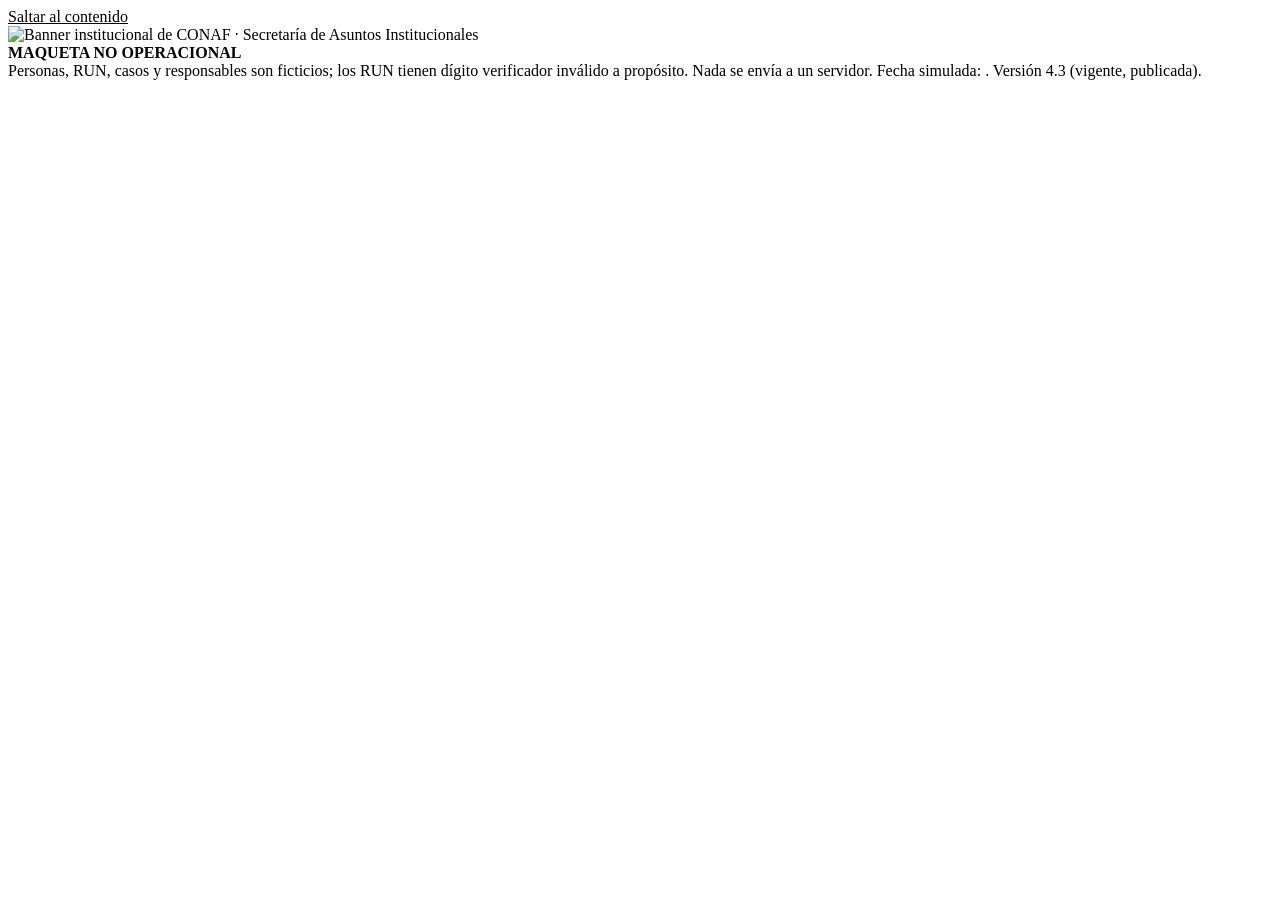
==== commit 4babc253: "Ajuste jurídico: delegado de designación voluntaria (art. 50) y aplicación del Título IV a CONAF por" ====
--- a/index.html
+++ b/index.html
@@ -20,7 +20,7 @@
     <img class="banner-imagen" src="img/banner.jpg" width="3032" height="177" alt="Banner institucional de CONAF · Secretaría de Asuntos Institucionales" loading="eager" decoding="async">
   </picture>
 </header>
-<div class="franja-maqueta" role="note"><b>Maqueta no operacional</b><span class="f-corto">Datos ficticios · nada se envía.</span><span class="f-largo">Personas, RUN, casos y responsables son ficticios; los RUN tienen dígito verificador inválido a propósito. Nada se envía a un servidor. Fecha simulada: <span id="f-hoy"></span>. Versión 4.2 (borrador, sin aprobar).</span></div>
+<div class="franja-maqueta" role="note"><b>Maqueta no operacional</b><span class="f-corto">Datos ficticios · nada se envía.</span><span class="f-largo">Personas, RUN, casos y responsables son ficticios; los RUN tienen dígito verificador inválido a propósito. Nada se envía a un servidor. Fecha simulada: <span id="f-hoy"></span>. Versión 4.3 (vigente, publicada).</span></div>
 
 <section class="login" id="login" aria-labelledby="t-login" hidden>
   <div class="login-caja">
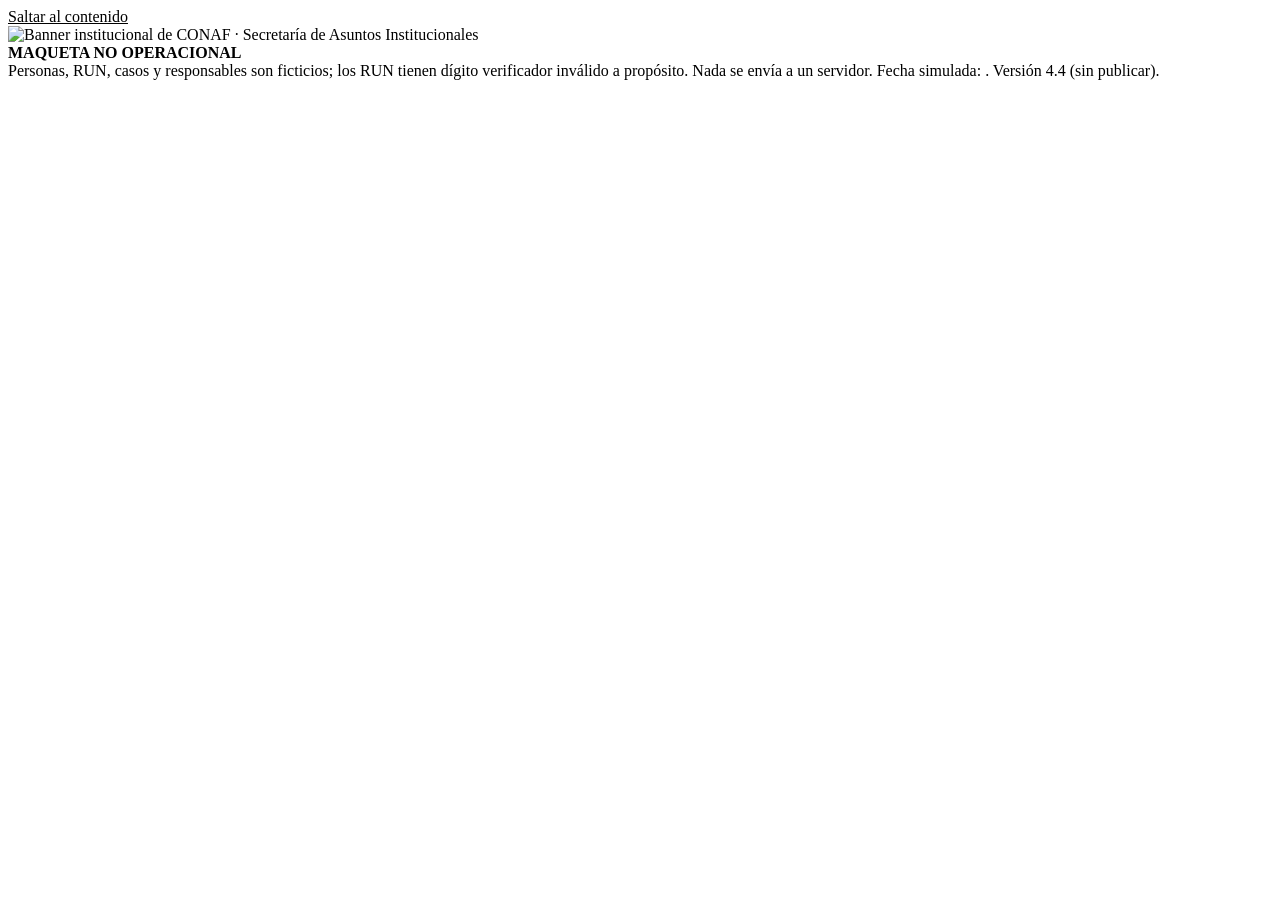
==== commit e805f873: "Versión 4.4 en la portada, el pie, el manual y las capturas La franja de la portada dice «sin public" ====
--- a/index.html
+++ b/index.html
@@ -20,7 +20,7 @@
     <img class="banner-imagen" src="img/banner.jpg" width="3032" height="177" alt="Banner institucional de CONAF · Secretaría de Asuntos Institucionales" loading="eager" decoding="async">
   </picture>
 </header>
-<div class="franja-maqueta" role="note"><b>Maqueta no operacional</b><span class="f-corto">Datos ficticios · nada se envía.</span><span class="f-largo">Personas, RUN, casos y responsables son ficticios; los RUN tienen dígito verificador inválido a propósito. Nada se envía a un servidor. Fecha simulada: <span id="f-hoy"></span>. Versión 4.3 (vigente, publicada).</span></div>
+<div class="franja-maqueta" role="note"><b>Maqueta no operacional</b><span class="f-corto">Datos ficticios · nada se envía.</span><span class="f-largo">Personas, RUN, casos y responsables son ficticios; los RUN tienen dígito verificador inválido a propósito. Nada se envía a un servidor. Fecha simulada: <span id="f-hoy"></span>. Versión 4.4 (sin publicar).</span></div>
 
 <section class="login" id="login" aria-labelledby="t-login" hidden>
   <div class="login-caja">
@@ -92,7 +92,7 @@
 <main id="vista" tabindex="-1"></main>
 <div id="capa"></div>
 <div class="aviso-tostada" id="tostadas" role="status" aria-live="polite"></div>
-<footer class="pie-app"><span>CON012 · Canal de ejercicio de derechos Ley N° 21.719 · Solicitante: Unidad de Participación Ciudadana y Transparencia</span><span>UIA · Gobernanza de Datos · maqueta v4.3, sin datos reales · Marco normativo: Ley N° 21.719</span></footer>
+<footer class="pie-app"><span>CON012 · Canal de ejercicio de derechos Ley N° 21.719 · Solicitante: Unidad de Participación Ciudadana y Transparencia</span><span>UIA · Gobernanza de Datos · maqueta v4.4, sin datos reales · Marco normativo: Ley N° 21.719</span></footer>
 
 <script src="https://cdnjs.cloudflare.com/ajax/libs/xlsx/0.18.5/xlsx.full.min.js"></script>
 <script src="js/territorio.js"></script>
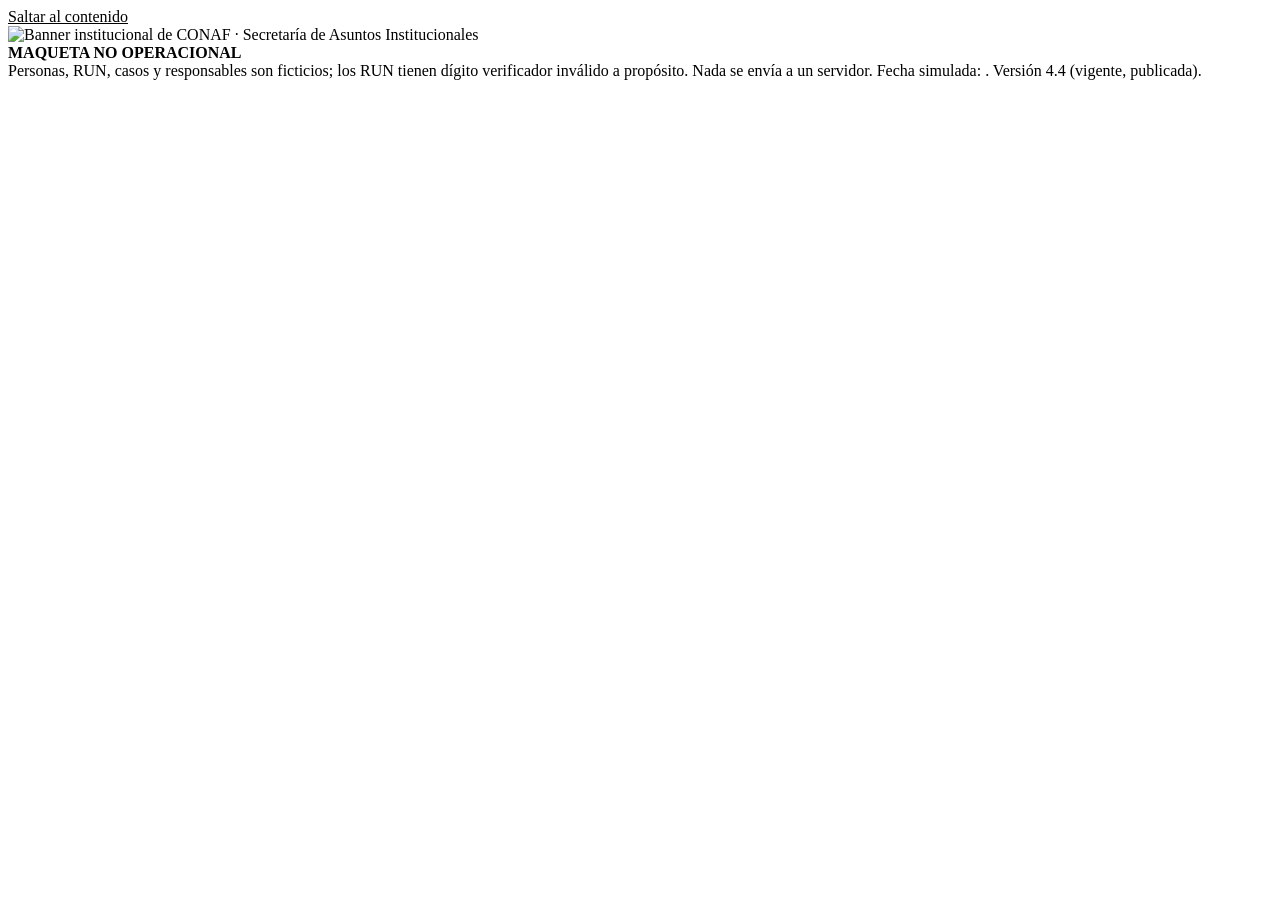
==== commit 28574caf: "Versión 4.4 vigente y publicada al fusionar a main Co-Authored-By: Claude Haiku 5.5 <noreply@anthrop" ====
--- a/index.html
+++ b/index.html
@@ -20,7 +20,7 @@
     <img class="banner-imagen" src="img/banner.jpg" width="3032" height="177" alt="Banner institucional de CONAF · Secretaría de Asuntos Institucionales" loading="eager" decoding="async">
   </picture>
 </header>
-<div class="franja-maqueta" role="note"><b>Maqueta no operacional</b><span class="f-corto">Datos ficticios · nada se envía.</span><span class="f-largo">Personas, RUN, casos y responsables son ficticios; los RUN tienen dígito verificador inválido a propósito. Nada se envía a un servidor. Fecha simulada: <span id="f-hoy"></span>. Versión 4.4 (sin publicar).</span></div>
+<div class="franja-maqueta" role="note"><b>Maqueta no operacional</b><span class="f-corto">Datos ficticios · nada se envía.</span><span class="f-largo">Personas, RUN, casos y responsables son ficticios; los RUN tienen dígito verificador inválido a propósito. Nada se envía a un servidor. Fecha simulada: <span id="f-hoy"></span>. Versión 4.4 (vigente, publicada).</span></div>
 
 <section class="login" id="login" aria-labelledby="t-login" hidden>
   <div class="login-caja">
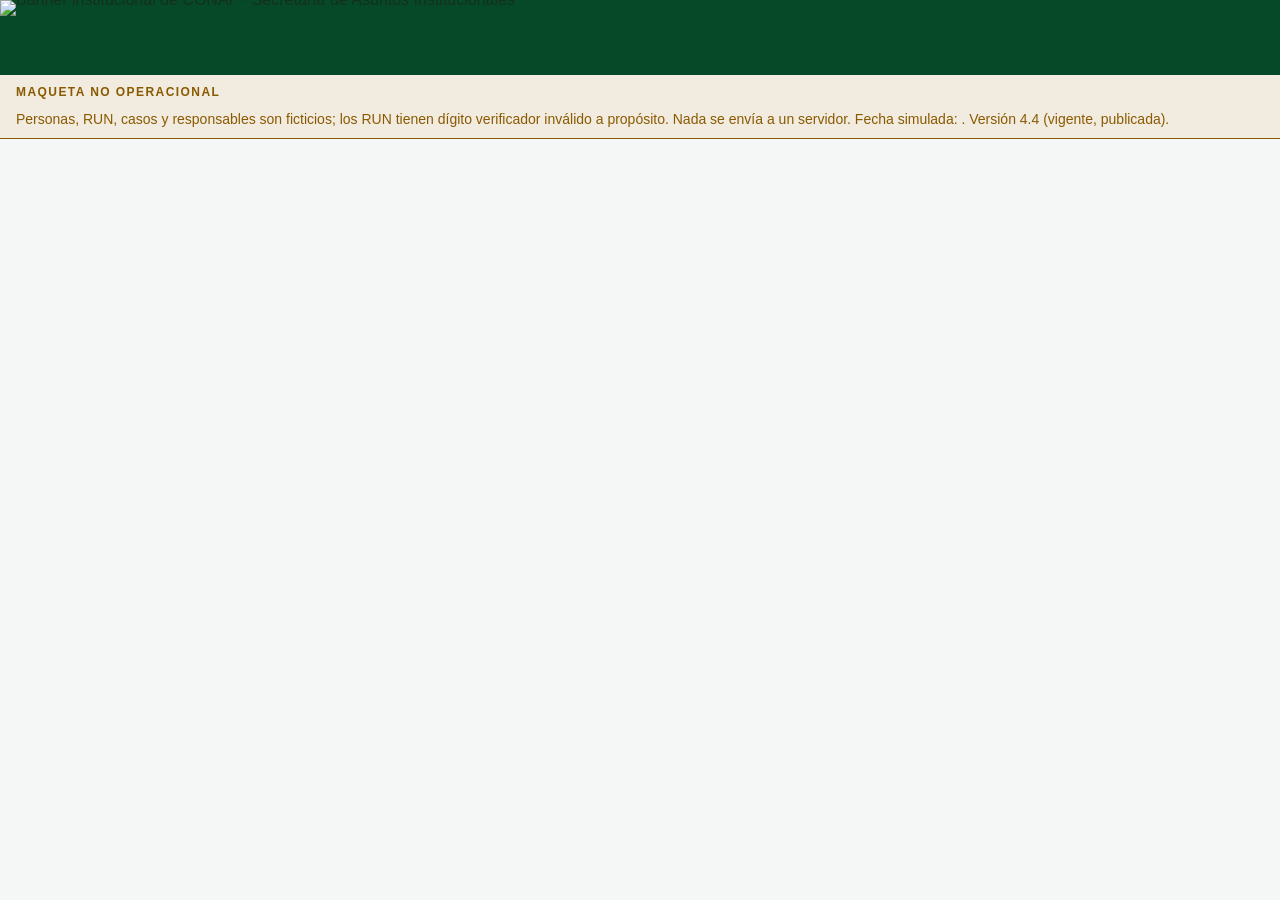
==== commit 0b1262ec: "Alinear las hojas del estándar con la fábrica (fc1907b), salvo la tipografía - css/semilla/interfaz." ====
--- a/index.html
+++ b/index.html
@@ -1,5 +1,5 @@
 <!doctype html>
-<html lang="es" data-theme="claro"><head><meta charset="utf-8"><meta name="viewport" content="width=device-width, initial-scale=1, viewport-fit=cover">
+<html lang="es" data-theme="claro"><head><meta charset="utf-8"><meta name="viewport" content="width=device-width, initial-scale=1, viewport-fit=cover"><meta name="color-scheme" content="light">
 <title>Canal Ley N° 21.719 · CONAF</title>
 <meta name="description" content="Maqueta no operacional del canal de ejercicio de derechos sobre datos personales (Ley N° 21.719) de CONAF. Iniciativa CON012 de la UIA.">
 <!-- Estándar de interfaz de la fábrica (coipo_master_produccion, semilla/ESQUELETO): ver css/semilla/LEEME.md -->
--- a/css/semilla/tokens.css
+++ b/css/semilla/tokens.css
@@ -0,0 +1,47 @@
+/* Tokens de geometría del banner — GENERADO por semilla/sembrar.py.
+   ==================================================================
+
+   Cada número de aquí sale de `src/marca.json`: o es una MEDIDA del JPEG de esta
+   gerencia (la razón de aspecto), o una zona que se midió una vez sobre los siete
+   banners de entonces (2026-10-05; hoy son nueve gerencias, y `verificar:titulo`
+   la vuelve a medir sobre el de ESTA). Los que son decisión de maqueta lo dicen.
+
+   QUIÉN VIGILA QUÉ. `scripts/verify-banner.mjs` compara el alto PINTADO contra
+   `src/marca.json`, o sea lo que dependa de `--razon-banner` y `--alto-minimo`; NO
+   mira la zona del título. Esa la comprueba `scripts/verificar-titulo.ts` contra el
+   JPEG (`--ancho-asset`, `--titulo-desde`, `--titulo-hasta`): en la fábrica bloquea,
+   en la aplicación avisa mientras se calibra el margen.
+
+   NO SE EDITA A MANO: lo escribe `semilla/sembrar.py`. Si el asset cambia, hay
+   que regenerarlo desde la fábrica. */
+
+:root {
+  /* Razón de aspecto del asset largo: 3032 / 177.
+     Decide el ancho de cruce por debajo del cual la imagen deja de encoger. */
+  --razon-banner: 17.1299;
+
+  /* Piso de altura. Es lo ÚNICO de este archivo que no es una medida: en
+     marca.json va marcado `DECISION_DE_MAQUETA_NO_MEDIDA`.
+     Por debajo de este alto la marca deja de leerse. */
+  --alto-minimo: 68px;
+
+  /* La ZONA DEL TÍTULO, en px DEL ASSET y SIN UNIDAD (una unidad rompería el
+     `calc()` de BannerInstitucional.css, que los divide por --ancho-asset y los
+     multiplica por el ancho al que se PINTA la imagen):
+
+       --ancho-asset   ancho del JPEG largo.
+       --titulo-desde  donde EMPIEZA el campo plano. A su izquierda está la marca.
+       --titulo-hasta  donde se corta el texto: el remate decorativo empieza en
+                       2744 y se dejan 40 px de aire (decisión de
+                       maqueta). Blanco sobre el remate no llega a 4,5:1 (UI-5). */
+  --ancho-asset: 3032;
+  --titulo-desde: 875;
+  --titulo-hasta: 2704;
+
+  --banner-campo-principal: #064928;
+  --banner-campo-izquierdo: #15301d;
+
+  /* NO se pone texto sobre el remate derecho, nunca: blanco sobre este verde da
+     3,88:1 y AA para texto normal exige 4,5:1. */
+  --banner-remate-derecho: #5e8f19;
+}
--- a/css/semilla/interfaz.css
+++ b/css/semilla/interfaz.css
@@ -0,0 +1,467 @@
+/* Tokens de INTERFAZ — el contrato común de la flota COIPO.
+   ==========================================================
+
+   ES EL ESTÁNDAR. Lo sostiene `identidad/ESTANDAR_UI.md`, FIRMADO el 2026-09-07
+   (Luis Monsalve, Profesional UIA), y sus reglas `UI-1` a `UI-15` BLOQUEAN en
+   todo repositorio que declare seguirlas con `.semilla`.
+
+   El anexo de móvil (§8, reglas `UI-16` a `UI-20`) se firmó el 2026-09-08, por
+   delegación expresa.
+
+   Esta cabecera ha ido por detrás de la firma DOS VECES, y el archivo se copia a
+   cada proyecto nuevo: decía «BORRADOR EN CUARENTENA … NADIE LO HA FIRMADO»
+   hasta el 2026-09-08, un día después de la firma de §1-7, y siguió dando el §8
+   por «sin firmar» hasta el 2026-09-15, una semana después de la suya. Un
+   estándar cuya propia copia lo niega no lo aplica nadie.
+
+   POR QUÉ ESTE ARCHIVO Y NO DENTRO DE tokens.css
+   ----------------------------------------------
+   `tokens.css` tiene una propiedad que vale más que la comodidad de tener un
+   solo archivo: CADA NÚMERO SUYO SALE DE `marca.json`, o sea una MEDIDA del JPEG
+   o la zona del título que se midió una vez sobre los siete y que
+   `frontend/scripts/verificar-titulo.mjs` vuelve a comprobar sobre cada JPEG; y
+   `frontend/scripts/verify-banner.mjs` compara lo pintado en el navegador contra
+   `marca.json`. Si alguien teclea ahí un número distinto, sale rojo.
+
+   Lo de abajo NO son medidas: son DECISIONES DE INTERFAZ derivadas de ellas.
+   Mezclarlas destruiría esa propiedad — nadie podría volver a decir «todo lo de
+   este archivo está medido», y el verificador dejaría de ser una garantía para
+   convertirse en una comprobación parcial sobre un archivo mixto.
+
+   Se importa DESPUÉS de tokens.css, para poder derivar de sus medidas:
+
+       import './estilos/tokens.css'
+       import './estilos/interfaz.css'     <-- esta línea, en src/main.tsx
+
+   QUÉ ES CADA COSA
+   ----------------
+   MEDIDO    sale de un JPEG o de un cálculo sobre uno. No se toca.
+   DERIVADO  calculado a partir de un MEDIDO, con el cálculo escrito al lado.
+   DECISIÓN  elegido. Se puede discutir, y por eso lleva su porqué. */
+
+:root {
+  /* ── Color de marca ────────────────────────────────────────────────────────
+     MEDIDO. Los dos primeros son idénticos bit a bit en los SIETE banners de
+     gerencia (verificado extrayendo el píxel dominante por zona con Pillow), así
+     que pueden ser globales. El tercero vive en tokens.css y NO se repite aquí:
+     sobre el remate no va texto nunca, así que no es un color de interfaz. */
+  --verde-institucional: var(--banner-campo-principal, #064928);
+  --tinta-institucional: var(--banner-campo-izquierdo, #15301d);
+
+  /* DERIVADO. Paso seguro del verde institucional para superficies oscuras.
+     `#064928` sobre la tarjeta oscura da 1,38:1 — invisible. No se corrige el
+     medido: se deriva. `#4fb37a` da 5,57:1 sobre `#232b27` y 6,41:1 sobre
+     `#1a1f1c`. Es además el valor al que producción ya llegó parcheando a mano
+     (estilos.css:345 de coipo_prensa2), lo que sugiere que es el paso correcto.
+     ESTANDAR_UI.md UI-4. */
+  --verde-interfaz-oscuro: #4fb37a;
+
+  /* ── Superficies y texto ───────────────────────────────────────────────────
+     DERIVADO y VERIFICADO. Cada par de abajo se midió con la fórmula de WCAG
+     2.1 antes de escribirlo; los ratios están en el comentario. La regla es la
+     de `ESTANDAR_UI.md`: 4,5:1 para texto, 3:1 para lo que IDENTIFICA un
+     componente. Un separador decorativo no entra en 1.4.11 y por eso hay dos
+     tokens de borde, no uno. */
+  --fondo: #f5f7f6;
+  --superficie: #ffffff;
+  --texto: #15301d;          /* 13,26 sobre fondo · 14,26 sobre superficie   */
+  --texto-tenue: #5b6560;    /*  5,62 ·  6,04                                */
+  --borde-sutil: #e3e6e5;    /* separa; no identifica: sin umbral            */
+  --borde-control: #767f7b;  /*  3,83 ·  4,12 — SÍ identifica: 1.4.11        */
+  --deshabilitado: #9aa5a0;  /*  2,54 — 1.4.3 exceptúa lo inactivo           */
+
+  /* ── Color de estado ───────────────────────────────────────────────────────
+     DECISIÓN, no medida: CONAF no tiene manual de marca y los banners sólo dan
+     verdes. El error parte de `#b23b3b`, que es el que la flota YA usa en
+     producción —heredado del uso, que no es una medida pero tampoco una
+     invención—; aviso e información se eligieron y se verificaron.
+
+     REGLA DURA, y es la razón de que estos tres colores existan sin poder
+     apoyarse en nada medido: NINGUNO codifica por sí solo. Forma o icono, más
+     etiqueta, más color, en ese orden. Rojo-ámbar-verde es el peor caso posible
+     para el daltonismo rojo-verde, que afecta a un 8% de los hombres. UI-13. */
+  --error: #b23b3b;   /* 5,45 · 5,86 */
+  --aviso: #8a5a00;   /* 5,51 · 5,93 */
+  --info: #1f5c8b;    /* 6,59 · 7,09 */
+
+  /* ── Espaciado ─────────────────────────────────────────────────────────────
+     DECISIÓN. Escala de 8 con dos medios pasos abajo. TODO en rem y una sola
+     unidad: hoy la flota tiene 35 tokens de espaciado conviviendo, con OCHO
+     duplicaciones exactas entre px y rem (4px/0.25rem, 8px/0.5rem, 12px/0.75rem,
+     16px/1rem, 20px/1.25rem, 24px/1.5rem, 28px/1.75rem, 32px/2rem). Una sola
+     unidad es lo que impide que vuelvan. UI-7. */
+  --e-0: 0;
+  --e-1: .25rem;    /*  4 */
+  --e-2: .5rem;     /*  8 */
+  --e-3: .75rem;    /* 12 */
+  --e-4: 1rem;      /* 16 */
+  --e-5: 1.5rem;    /* 24 */
+  --e-6: 2rem;      /* 32 */
+  --e-7: 3rem;      /* 48 */
+  --e-8: 4rem;      /* 64 */
+  --e-9: 6rem;      /* 96 */
+
+  /* ── Tipografía ────────────────────────────────────────────────────────────
+     DECISIÓN. Siete pasos, razón ≈1,2. Hoy hay 22 tamaños distintos, y ONCE de
+     ellos caen entre 11,5px y 16px, donde una escala tiene dos o tres. UI-7. */
+  --f-xs: .75rem;    /* 12 */
+  --f-s: .875rem;    /* 14 */
+  --f-m: 1rem;       /* 16 — base */
+  --f-l: 1.125rem;   /* 18 */
+  --f-xl: 1.375rem;  /* 22 */
+  --f-2xl: 1.75rem;  /* 28 */
+  --f-3xl: 2.25rem;  /* 36 */
+
+  /* EDITORIAL ÚNICAMENTE. El registro operativo no los usa: un panel de trabajo
+     no tiene tipografía de 110px. UI-6. */
+  --f-display: clamp(2.5rem, 5vw, 4rem);
+  --f-display-l: clamp(3rem, 8vw, 6rem);
+
+  /* Interlineado. Cruza 1.0 hacia los ~40px: cuanto más grande el texto, más
+     apretado. Hoy hay 7 valores sueltos y la mayoría hereda el 1.5 del body. */
+  --i-apretado: 1.1;    /* display */
+  --i-titulo: 1.25;
+  --i-cuerpo: 1.5;
+  --i-denso: 1.35;      /* micro, 12-13px */
+
+  /* Tracking. Negativo creciente al subir de tamaño; positivo en versalitas.
+     La razón: el espacio óptico se abre al escalar y se cierra al reducir, así
+     que un titular grande y un eyebrow pequeño alcanzan la misma densidad
+     percibida por caminos opuestos. */
+  --tr-display: -.03em;
+  --tr-titulo: -.015em;
+  --tr-cuerpo: 0;
+  --tr-versalita: .12em;
+
+  /* Medida de línea. Por encima de ~75 caracteres el ojo pierde el renglón al
+     volver. DECISIÓN, umbral tipográfico clásico. */
+  --medida: 68ch;
+  --medida-estrecha: 46ch;
+
+  /* ── Radio ─────────────────────────────────────────────────────────────────
+     DECISIÓN. Cuatro pasos y el círculo. Hoy hay nueve, con pares que no se
+     distinguen a simple vista (2 y 3; 6 y 7).
+     LEY: el radio se calibra contra el PADDING interior, no contra el ancho.
+     Regla práctica: radio ≈ padding × 0,6. */
+  /* ── Toque ─────────────────────────────────────────────────────────────────
+     DECISIÓN con fuente. Área mínima que recibe un toque, medida sobre el área
+     del evento (min-height / min-width), NO sobre el tamaño visual. WCAG 2.5.5
+     (AAA) fija 44; WCAG 2.2 · 2.5.8 (AA) fija 24 como suelo. Se adopta 44 porque
+     la referencia ya lo hace —coipo_prensa2 midió 27 elementos por debajo a
+     390 px, entre ellos los enlaces de la barra a 34 × 36— y porque es el mismo
+     número de las guías de Apple. Exentos: los enlaces en línea dentro de un
+     párrafo, que 2.5.8 exceptúa. Se aplica bajo `(pointer: coarse)`, no por
+     ancho. ESTANDAR_UI.md §8.3. */
+  --toque-min: 44px;
+
+  --r-s: 4px;
+  --r-m: 8px;
+  --r-l: 16px;
+  --r-pill: 999px;
+  --r-circulo: 50%;
+
+  /* ── Elevación ─────────────────────────────────────────────────────────────
+     DERIVADO del verde institucional. offsetY ≈ blur/3, spread 0, alfa 8-14%.
+     TEÑIDAS, nunca negras: una sombra negra sobre un fondo cálido produce un
+     halo gris sucio. Hoy hay 4 sombras y sólo 2 son elevación real; las otras
+     dos son bordes simulados. */
+  --s-1: 0 2px 6px rgba(6, 73, 40, .08);      /* control                */
+  --s-2: 0 6px 18px rgba(6, 73, 40, .10);     /* tarjeta elevada        */
+  --s-3: 0 12px 36px rgba(6, 73, 40, .12);    /* panel flotante, popover*/
+  --s-4: 0 24px 72px rgba(6, 73, 40, .14);    /* modal                  */
+
+  /* ── Capas ─────────────────────────────────────────────────────────────────
+     DECISIÓN. Cinco capas nombradas. Hoy hay DOS valores en toda la aplicación
+     (5 y 100) y ninguna capa para modal, popover ni aviso: el que necesite una
+     la inventará en un `style` inline, que es como empieza la guerra de z-index. */
+  --z-base: 0;
+  --z-barra: 100;
+  --z-desplegable: 200;
+  --z-modal: 300;
+  --z-aviso: 400;
+
+  /* ── Movimiento ────────────────────────────────────────────────────────────
+     UNA SOLA CURVA en todo el sistema. Entrega el 82% de la distancia en el
+     primer 26% del tiempo: se lee como peso lanzado que se asienta, no como
+     objeto que frena. Hoy la flota no declara ninguna: usa el `ease` por
+     defecto. UI-8.
+     Las duraciones se eligen por DISTANCIA RECORRIDA, no por importancia: un
+     botón que crece 7px y un panel que recorre 400 no pueden durar lo mismo. */
+  --curva: cubic-bezier(.16, .85, .2, 1);
+  --t-micro: .2s;    /* hover, foco: sin desplazamiento real   */
+  --t-local: .35s;   /* elemento local, decenas de px          */
+  --t-capa: .5s;     /* overlay, drawer, cambio de vista       */
+
+  /* ── Foco ──────────────────────────────────────────────────────────────────
+     Un TOKEN, no una receta por selector. Hoy hay 3 recetas distintas, 5 valores
+     de outline-offset (-3, -2, 1, 2, 3) y 3 anchos, sin ninguna variable. Y el
+     anillo actual falla: `--verde` sobre la tarjeta oscura da 2,99:1, por debajo
+     del 3:1 que exige WCAG 2.4.11. UI-10. */
+  --foco-color: var(--verde-institucional);
+  --foco-ancho: 3px;
+  --foco-separacion: 2px;
+
+  /* ── Objetivo táctil ───────────────────────────────────────────────────────
+     WCAG 2.5.5. El área pulsable puede ser mayor que el dibujo: un botón de 24px
+     se agranda con un ::before transparente, sin tocar su diámetro visible. */
+  --tactil-minimo: 44px;
+}
+
+/* ── Tema oscuro ─────────────────────────────────────────────────────────────
+   Se redefine TODO token de color que se use como texto, borde o anillo de foco.
+   Un token que no se redefine y cae por debajo de 4,5:1 (texto) o 3:1 (borde y
+   foco) es un defecto, no una omisión: hoy hay SEIS sin redefinir en producción,
+   y el peor da 1,38:1. UI-3.
+
+   Los dos selectores son obligatorios y llevan lo mismo: el explícito para quien
+   eligió el tema, y la consulta de medio para quien no eligió.
+
+   Los ratios de cada valor están al lado, medidos contra las dos superficies
+   del propio tema oscuro. Y ninguno de ellos es un color del banner: los
+   medidos —`#064928`, `#15301d`, `#5e8f19`— son correctos SOBRE LA SUPERFICIE
+   DEL BANNER y sólo ahí. `#064928` sobre la tarjeta oscura da 1,38:1. */
+[data-theme='oscuro'] {
+  --fondo: #1a1f1c;
+  --superficie: #232b27;
+  --texto: #e8eae9;          /* 13,83 sobre fondo · 12,01 sobre superficie */
+  --texto-tenue: #aab4ae;    /*  7,84 ·  6,81 */
+  --borde-sutil: #2f3a34;
+  --borde-control: #717e77;  /*  3,94 ·  3,42 — sigue cumpliendo 1.4.11 */
+  --deshabilitado: #5a655f;
+
+  --verde-institucional: var(--verde-interfaz-oscuro);  /* 6,41 · 5,57 */
+  --foco-color: var(--verde-interfaz-oscuro);
+
+  --error: #f08a7a;   /* 6,86 · 5,96 */
+  --aviso: #e8b23f;   /* 8,65 · 7,52 */
+  --info: #7ab8e0;    /* 7,77 · 6,75 */
+}
+
+/* Y lo mismo para quien no eligió tema y su sistema está en oscuro. Se repite
+   entero en vez de encadenar selectores: `@media` y `[data-theme]` no se pueden
+   combinar en una sola regla sin que uno de los dos deje de aplicar. */
+@media (prefers-color-scheme: dark) {
+  :root:not([data-theme='claro']) {
+    --fondo: #1a1f1c;
+    --superficie: #232b27;
+    --texto: #e8eae9;
+    --texto-tenue: #aab4ae;
+    --borde-sutil: #2f3a34;
+    --borde-control: #717e77;
+    --deshabilitado: #5a655f;
+
+    --verde-institucional: var(--verde-interfaz-oscuro);
+    --foco-color: var(--verde-interfaz-oscuro);
+
+    --error: #f08a7a;
+    --aviso: #e8b23f;
+    --info: #7ab8e0;
+  }
+}
+
+/* ── Tema INMERSIVO ─────────────────────────────────────────────────────────
+   El tercer tema (2026-10-24): un oscuro de producto, no de oficina. Lo pidió Luis
+   Monsalve tomando como referencia `coipo_app` (rama uat): fondo verde casi negro,
+   acento lima y superficies con profundidad. Es un tema OSCURO para todo efecto —
+   redefine los MISMOS tokens, así que cada componente lo hereda sin cambios—, y su
+   enmienda a ESTANDAR_UI.md (UI-2 admite el lima como acento en este tema) está
+   sin escribir: esta línea citaba un `06-enmienda-tema-inmersivo.md` que nunca
+   existió (corregido el 2026-10-24). Hasta que se escriba y se firme, el lima es
+   una DECISIÓN de este tema, no una regla.
+
+   `:root[data-theme]` y DESPUÉS del bloque de `prefers-color-scheme`: esa regla es
+   `:root:not([data-theme='claro'])` y, con el sistema en oscuro, pisaría a este
+   tema si fuera menos específico o viniera antes. Lo prueba `tema.test.js`.
+
+   Contrastes MEDIDOS (WCAG 2.x) contra el fondo · contra la superficie:
+     texto        17,45 · 14,24      texto-tenue   9,25 · 7,55
+     acento lima   9,24 ·  7,55      borde-control 5,44 · 4,44  (≥ 3 de 1.4.11)
+     error         8,55 ·  6,98      aviso        11,90 · 9,71   info 9,76 · 7,97
+   Y el lima contra el verde del banner (#064928): 5,15:1, así que el foco lima se ve
+   también sobre la marca. */
+:root[data-theme='inmersivo'] {
+  --fondo: #04140c;
+  --superficie: #0b2a1a;
+  --texto: #f2f7f3;
+  --texto-tenue: #a3bbad;
+  --borde-sutil: #1d4430;
+  --borde-control: #6f9180;
+  --deshabilitado: #56705f;
+
+  --verde-institucional: #8cc63f;
+  --foco-color: #8cc63f;
+
+  --error: #ff8f80;
+  --aviso: #f0c95c;
+  --info: #93bfe6;
+}
+
+/* ── El esquema de color, en la RAÍZ ────────────────────────────────────────
+   Lo que el tema oscuro NO puede pintar con tokens: las barras de scroll, los
+   desplegables nativos de `<select>`, el calendario de `<input type=date>`, el
+   relleno automático y el lienzo de la ventana. Sin esto, una aplicación en tema
+   oscuro tiene barras y desplegables blancos — el defecto que delata que el oscuro
+   está pintado por encima en vez de declarado.
+
+   En `:root` y NO en `body` (hasta el 2026-11-16 iba en `body`): el navegador mira
+   el elemento raíz para el lienzo y las barras de la ventana, y con la propiedad
+   sólo en `body` esas dos superficies se quedaban en claro. La base es siempre
+   `light dark`; cuando la persona ELIGIÓ un tema, los controles nativos lo siguen
+   a él y no al sistema. `index.html` declara lo mismo en `<meta name="color-scheme">`
+   para antes de que cargue esta hoja. */
+:root {
+  color-scheme: light dark;
+}
+
+:root[data-theme='claro'] {
+  color-scheme: light;
+}
+
+:root[data-theme='oscuro'],
+:root[data-theme='inmersivo'] {
+  color-scheme: dark;
+}
+
+/* Cajas que miden lo que dicen. Sin esto un `width: 100%` con relleno desborda su
+   contenedor y aparece el scroll horizontal de UI-20. Lo agregaban a mano nueve
+   repositorios de la flota, cada uno en un sitio distinto (2026-10-24). */
+*,
+*::before,
+*::after {
+  box-sizing: border-box;
+}
+
+/* El lienzo. Sin esto los tokens existen y no los usa nadie. */
+body {
+  margin: 0;
+  background: var(--fondo);
+  color: var(--texto);
+  font-size: var(--f-m);
+  line-height: var(--i-cuerpo);
+
+  /* La letra de texto. Sin esta línea el navegador usa su serif por defecto, y
+     con ella el título superpuesto al banner, que la hereda. Nueve repositorios la
+     declaraban a mano. Hasta el 2026-10-24 era la pila del sistema; hoy es una
+     fuente autoalojada (no se pide a un tercero, como hacían ocho repos con Google
+     Fonts): las familias, sus pesos y el porqué viven en `tipografia.css`. */
+  /* Con respaldo: una página que cargue esta hoja sin `tipografia.css` (el arnés de
+     `verificar-titulo` lo hacía) caía en Times, el serif por defecto del navegador. */
+  font-family: var(--letra-texto, -apple-system, BlinkMacSystemFont, 'Helvetica Neue', sans-serif);
+  font-optical-sizing: auto;
+  font-kerning: normal;
+}
+
+/* ── El salto al contenido ───────────────────────────────────────────────────
+   Primer elemento focalizable de la página, y el único atajo que tiene quien
+   navega con teclado para no recorrer la cabecera entera en cada vista.
+
+   ESTABA EN `App.jsx` DESDE EL PRINCIPIO Y SIN UNA SOLA LÍNEA DE CSS, así que se
+   pintaba como un enlace normal arriba del todo, en todas las páginas de toda
+   aplicación sembrada. Se veía tan mal que lo previsible era que alguien lo
+   borrara — y con él, el atajo.
+
+   No se oculta con `display:none` ni con `visibility:hidden`: las dos lo sacan
+   del orden de tabulación y entonces no existe para nadie. Se saca de la vista y
+   vuelve al enfocarlo. */
+.salto-al-contenido {
+  position: absolute;
+  left: var(--e-4);
+  top: calc(-1 * var(--e-8));
+  z-index: 100;
+  padding: var(--e-2) var(--e-4);
+  background: var(--fondo);
+  color: var(--texto);
+  border-radius: var(--r-s);
+  text-decoration: underline;
+  transition: top var(--t-micro) var(--curva);
+}
+
+.salto-al-contenido:focus-visible {
+  top: var(--e-4);
+}
+
+/* ── El anillo de foco, una sola vez ─────────────────────────────────────────
+   Va aquí y no en cada componente. Se declara ANTES que cualquier otro estilo de
+   foco para que un componente pueda especializarlo, nunca sustituirlo por nada.
+   `outline: 0` sin reemplazo es un defecto de accesibilidad, no una decisión de
+   estilo. UI-10. */
+:focus-visible {
+  outline: var(--foco-ancho) solid var(--foco-color);
+  outline-offset: var(--foco-separacion);
+  border-radius: var(--r-s);
+}
+
+/* ── Movimiento reducido ─────────────────────────────────────────────────────
+   Apaga TODO, no una transición. Hoy el bloque de producción desactiva una sola
+   y deja ocho vivas. UI-15.
+
+   `!important` es obligatorio y no es pereza: si el movimiento lo escribe el JS
+   como estilo inline, una regla sin `!important` no lo alcanza. Y `opacity: 1`
+   no es cosmético: si una propiedad ligada al scroll deja de escribirse porque
+   el JS se cortocircuitó, su valor de reposo se queda fijo, y un elemento puede
+   quedar al 12% de opacidad PARA SIEMPRE. Es accesibilidad funcional. */
+@media (prefers-reduced-motion: reduce) {
+  *,
+  *::before,
+  *::after {
+    animation-duration: .01ms !important;
+    animation-iteration-count: 1 !important;
+    transition-duration: .01ms !important;
+    scroll-behavior: auto !important;
+  }
+}
+
+/* ── Higiene táctil ──────────────────────────────────────────────────────────
+   Fuera de toda consulta de medio, a propósito. */
+html {
+  -webkit-text-size-adjust: 100%;
+}
+
+button,
+input,
+select,
+textarea {
+  font: inherit;
+  -webkit-tap-highlight-color: transparent;
+}
+
+/* ── Puntos de corte ─────────────────────────────────────────────────────────
+   LA ÚNICA ESCALA DE ESTE ARCHIVO QUE NO ES UN TOKEN, porque una consulta
+   `@media` no puede leer una custom property. Por eso es una lista escrita, y se
+   cita por NOMBRE en un comentario junto a cada uso. ESTANDAR_UI.md §8.2.
+
+       teléfono   (max-width: 559.98px)    MEDIDO: sembrar.py UMBRAL_ASSET_CORTO.
+                                           Por debajo, el banner largo (17,13:1)
+                                           deja de leerse y se cambia al corto.
+       tableta    (max-width: 767.98px)    heredado del uso: rejilla → 1 columna
+       columna    (max-width: 899.98px)    heredado del uso: 2 columnas → 1
+       ancho      (max-width: 1399.98px)   causa medida: 9 ítems de navegación
+                                           no caben en un portátil de 1366
+
+   Una sola dirección, `max-width`: el registro OPERATIVO es desktop-primero y
+   mobile-seguro (§8.1). Y siempre con `.98`: `(max-width: 560px)` y
+   `(min-width: 560px)` aplican LOS DOS a 560, y un viewport con zoom puede medir
+   559,5. Las dos centésimas dejan un hueco que ningún navegador reporta.
+
+   La referencia tenía SIETE cortes distintos para esto, incluida la pareja
+   559.98/560 en el mismo repositorio que documenta por qué no hacerlo. Es la
+   enfermedad de «22 tamaños de fuente» del §3, en otro eje. */
+
+/* En iOS, un campo con fuente menor de 16px hace que el navegador amplíe al
+   enfocarlo, y NO revierte el zoom al salir. La solución NO es
+   `maximum-scale=1`: eso impide al usuario ampliar y es un fallo de WCAG 1.4.4. */
+@media (hover: none) and (pointer: coarse) {
+  input,
+  select,
+  textarea {
+    font-size: max(16px, var(--f-m));
+  }
+
+  button,
+  a,
+  input,
+  select,
+  textarea {
+    touch-action: manipulation;
+  }
+}
--- a/css/semilla/BannerInstitucional.css
+++ b/css/semilla/BannerInstitucional.css
@@ -0,0 +1,250 @@
+/* Banner institucional CONAF — la cabecera de la aplicacion.
+   ==========================================================
+
+   PROPORCION NATURAL, CON PISO DE ALTURA. Sin recorte vertical, sin deformacion y sin
+   `object-fit`: la composicion entera -filete bicolor, marca y remate organico del borde
+   derecho- se ve completa en cualquier ancho.
+
+   Los numeros de GEOMETRIA no estan aqui: viven en estilos/tokens.css, dentro del bloque que
+   genera semilla/sembrar.py (src/marca.json). Esta hoja solo declara COMO se usan. Lo que si
+   esta aqui son decisiones de maqueta (el aire, los tamanos de letra) y lo dicen. Si alguien
+   teclea una medida, verify-banner.mjs -que compara lo PINTADO contra marca.json- sale rojo.
+
+   Hay DOS reglas medulares, y las dos dependen de la misma cuenta -el ancho al que se PINTA la
+   imagen-, asi que comparten la variable `--ancho-imagen`:
+
+       la imagen:  width: var(--ancho-imagen);
+       el texto:   inset-inline-start: calc(... * var(--ancho-imagen));  (mas abajo)
+
+   Todo lo demas de este archivo existe para que esas dos lineas funcionen. */
+
+/* --- Tokens que esta hoja NECESITA, registrados para que, si faltan, fallen CERRADOS -------
+
+   Sin registro, un token ausente (un tokens.css de antes de esta hoja) o escrito con unidad
+   (`875px`, `875,5`) invalida el `calc()` de `.banner-titulo`: el navegador cae a `auto` y el
+   texto se ancla por el otro lado, o sea SOBRE LA MARCA, que es justo el defecto que esta hoja
+   corrige. Con `@property` y `syntax: "<number>"` el valor malo se descarta y vale el
+   `initial-value`, elegido para que el texto quede FUERA de la pantalla: un titulo que no se ve
+   se nota; uno encima de la marca se cuela. Firefox anterior a la 128 no entiende `@property`:
+   ahi lo cubre scripts/verificar-titulo.ts, que mide los tokens que el navegador calcula. */
+@property --ancho-asset {
+  syntax: "<number>";
+  inherits: true;
+  initial-value: 3032;
+}
+
+@property --titulo-desde {
+  syntax: "<number>";
+  inherits: true;
+  initial-value: 100000;
+}
+
+@property --titulo-hasta {
+  syntax: "<number>";
+  inherits: true;
+  initial-value: 0;
+}
+
+.banner-institucional {
+  /* Se ve mientras la imagen decodifica, si la imagen falla, y rellena el borde derecho
+     cuando el asset corto no cubre el ancho del viewport. Es el verde del campo
+     principal del propio asset, asi que la union es invisible. */
+  background: var(--banner-campo-principal);
+
+  /* El que recorta. La imagen desborda por la DERECHA por debajo del ancho de cruce y
+     este `overflow` se la come. Sin el, aparece una barra de scroll horizontal en toda
+     la pagina. */
+  overflow: hidden;
+
+  /* Sin esto, el <img> como elemento en linea arrastra el espacio de la linea base y
+     deja una franja clara de 3-4 px bajo el banner que parece un borde y no lo es. */
+  line-height: 0;
+
+  position: relative;
+
+  /* NO es `sticky` a proposito. Si la barra de navegacion ya es fija, dos elementos
+     fijos se comen ~160 px permanentes de una herramienta que se escanea de un vistazo.
+     "No dejes el banner y la navegacion fijos a la vez" es una prohibicion escrita del
+     insumo grafico. */
+
+  /* Duplicado consciente: 560 es tambien `umbralAssetCorto` en src/marca.json. Una media
+     query no puede leer una custom property, asi que el numero tiene que estar aqui como
+     literal. Este token existe para que el componente pueda comprobar en DESARROLLO que
+     los dos coinciden, y para que quien lea el archivo sepa que hay un gemelo. */
+  --umbral-asset-corto: 560;
+
+  /* EL ANCHO AL QUE SE PINTA LA IMAGEN. Por encima del ancho de cruce (alto-minimo * razon,
+     1164,83 px) es el 100 % del contenedor; por debajo, la imagen deja de encoger y mide
+     1164,83 px aunque el contenedor sea mas estrecho, y el `overflow: hidden` de arriba se
+     come lo que sobra por la derecha.
+
+     LA MARCA Y EL TEXTO SE COLOCAN CON ESTE NUMERO, no con el ancho del contenedor: hasta
+     el 2026-10-05 el texto seguia al contenedor (24,57 % de el) mientras la imagen
+     seguia congelada, y bajo ~1165 px el texto caia sobre la marca (156 px a 600 px de
+     ancho). El `100%` se resuelve donde se USA: tanto la imagen como el texto superpuesto
+     tienen como bloque contenedor a este elemento, asi que dan el mismo ancho. */
+  --ancho-imagen: max(100%, calc(var(--alto-minimo) * var(--razon-banner)));
+}
+
+.banner-enlace {
+  display: block;
+}
+
+.banner-institucional .banner-imagen {
+  display: block;
+
+  /* LA REGLA MEDULAR DE LA IMAGEN.
+     ----------------------------
+     Por encima del ancho de cruce manda el `100%`: la imagen ocupa el ancho disponible y
+     su alto sale de la proporcion natural. Por debajo del cruce manda el segundo termino:
+     la imagen deja de encoger, desborda por la derecha, y el `overflow: hidden` del
+     contenedor la recorta (ver `--ancho-imagen` arriba).
+
+     JAMAS `object-fit`. Con `object-fit: cover` y un asset de 17,13:1 el navegador
+     recorta por ARRIBA Y ABAJO para llenar la caja, y lo primero que amputa es el filete
+     bicolor del borde superior — que es un elemento de identidad institucional. Aqui el
+     recorte es puramente horizontal, asi que ningun filete se puede perder en ningun
+     ancho. Esa es toda la razon de ser de esta maqueta.
+
+     El recorte por la derecha cae dentro del tramo uniforme del campo plano en todo
+     ancho realista, asi que no deja costura ni franja bitono. El peor caso -donde el
+     corte entra mas adentro del remate decorativo- esta en la banda inmediatamente
+     inferior al cruce, y verify-banner.mjs captura ese ancho exacto para que se MIRE. */
+  width: var(--ancho-imagen);
+  height: auto;
+}
+
+/* --- Texto superpuesto: SIN CAJA ---------------------------------------------------------
+
+   Es OPCIONAL: una aplicacion sembrada no pasa ninguno por defecto, porque el JPEG ya
+   imprime el nombre de la unidad. Cuando lo hay, va sobre el CAMPO PLANO #064928, entre
+   `--titulo-desde` (donde empieza el campo plano, a la derecha de la marca de cualquiera de
+   las siete gerencias) y `--titulo-hasta` (el remate decorativo menos un aire). Ambos son
+   px del asset, y se reescalan con el ancho al que se pinta la imagen.
+
+   NO LLEVA FONDO. Hasta el 2026-10-05 llevaba uno solido (la clase `.banner-titulo-franja`):
+   encima de la imagen se veia como un recuadro, porque el campo NO es de un solo verde a la
+   izquierda (hay una cuña oscura #15301d) ni a la derecha (el remate), y tapaba la marca de
+   cuatro de las siete gerencias. Sin fondo, lo unico que cambia en la imagen son los pixeles
+   del texto: medido, 62 px contra 5.758.
+
+   Blanco sobre el campo principal da 10,55:1 (nombre) y 9,15:1 (la linea de meta, que va con
+   opacity .92), muy por encima del 4,5:1 que exige WCAG 1.4.3. Sobre el remate daria 3,88:1
+   -3,30:1 contra su color dominante-, que NO alcanza: por eso el texto se recorta con elipsis
+   antes de invadirlo, en vez de desbordar sobre el.
+
+   `pointer-events: none` para que no le robe el clic al enlace que envuelve el banner:
+   visualmente esta encima, pero el clic lo atraviesa. */
+.banner-titulo {
+  position: absolute;
+  inset-block: 0;
+  inset-inline-start: calc(var(--titulo-desde) / var(--ancho-asset) * var(--ancho-imagen));
+  /* `max(1rem, ...)`: cuando la imagen es mas ancha que el contenedor (bajo el cruce) el
+     remate queda fuera de la vista y la resta es negativa; entonces vale el aire de 1rem
+     contra el borde del viewport. */
+  inset-inline-end: max(1rem, calc(100% - var(--titulo-hasta) / var(--ancho-asset) * var(--ancho-imagen)));
+  /* DECISION DE MAQUETA: el aire entre el inicio del campo plano y el texto. */
+  padding-inline-start: clamp(12px, 1.6vw, 28px);
+  display: flex;
+  flex-direction: column;
+  justify-content: center;
+  gap: 2px;
+  line-height: 1.25;
+  color: #fff;
+  pointer-events: none;
+}
+
+.banner-titulo-nombre {
+  margin: 0;
+  font-size: clamp(0.95rem, 1.35vw, 1.45rem);
+  font-weight: 700;
+  letter-spacing: 0.01em;
+  overflow: hidden;
+  text-overflow: ellipsis;
+  white-space: nowrap;
+}
+
+.banner-titulo-meta {
+  margin: 0;
+  font-size: clamp(0.7rem, 0.85vw, 0.85rem);
+  font-weight: 400;
+  opacity: 0.92;
+  overflow: hidden;
+  text-overflow: ellipsis;
+  white-space: nowrap;
+}
+
+/* --- Colores forzados (modo de alto contraste de Windows) ----------------------------------
+
+   Con `forced-colors: active` el navegador fuerza el color del TEXTO a la paleta de la persona
+   (CanvasText) y le pinta DETRAS una placa del color de Canvas, pegada a cada linea: se lee
+   (negro sobre blanco), pero es una caja encima del banner, justo lo que esta hoja quita.
+   Medido el 2026-10-06 en Chromium con `forcedColors: 'active'`; una version anterior de este
+   comentario decia "negro sobre el verde, 1,99:1", una deduccion que ninguna captura confirmo.
+   El JPEG no cambia en este modo, asi que el blanco sigue leyendose sobre el verde (9,15:1,
+   medido sobre los pixeles): se le dice al navegador que no toque este texto.
+
+   EL PRECIO: este texto no adopta la paleta que la persona eligio. Es una decision de maqueta,
+   no una medida. Si se prefiere respetarla, se borra este bloque y se quita de
+   scripts/verificar-titulo.ts la pasada de colores forzados, que sin el bloque ve la placa
+   (codigo W). */
+@media (forced-colors: active) {
+  .banner-titulo {
+    forced-color-adjust: none;
+  }
+}
+
+/* --- Movil: asset corto y titulo en su propia franja ---------------------------------------
+
+   559.98 y no 560: el `<picture>` del arnes de verificacion usa `(max-width: 559.98px)` para
+   que no haya un ancho -exactamente 560- en el que las dos reglas apliquen o no aplique
+   ninguna por redondeo de pixel fraccionario.
+
+   El asset corto muestra la marca COMPLETA, algo que con el largo a este ancho no ocurre. Se
+   ancla a la izquierda con altura fija y el contenedor pinta el resto del verde; como el
+   asset TERMINA en ese mismo verde, la union es invisible.
+
+   El titulo NO CABE superpuesto aqui, y no es una opinion: a 390 px el asset largo muestra
+   las columnas 0-1015 de 3032, y la marca llega a 819 en FISCALIZACION y el campo plano empieza
+   en 875: quedan ~54 px de campo plano (cuenta: (1015 - 875) * 1164,83 / 3032; una version
+   anterior decia ~63). Baja a su propia franja, DEBAJO de la imagen, que SI lleva fondo -el verde del
+   campo principal, exacto: UI-2- porque ya no tapa nada. Entre el borde inferior de la
+   imagen (en su mayor parte #15301d) y la franja (#064928) queda un escalon de color: es del
+   asset, que termina en otro verde por abajo, no de esta hoja. */
+@media (max-width: 559.98px) {
+  .banner-institucional .banner-imagen {
+    /* `width: auto` + `height` fija: aqui manda el alto, no el ancho. La regla medular
+       de arriba no sirve porque el asset corto tiene OTRA razon (4,94:1 frente a
+       17,13:1) y aplicarle el ancho de cruce del largo lo estiraria a 235 px de alto. */
+    width: auto;
+    height: var(--alto-minimo);
+  }
+
+  .banner-titulo {
+    position: static;
+    padding: 10px 16px 12px;
+    gap: 1px;
+    background: var(--banner-campo-principal);
+    inset: auto;
+  }
+
+  .banner-titulo-nombre {
+    font-size: 1rem;
+    white-space: normal;
+  }
+
+  .banner-titulo-meta {
+    font-size: 0.72rem;
+    white-space: normal;
+  }
+}
+
+/* Blanco y no el color de acento: el remate #5e8f19 sobre el campo #064928 da 2,72:1,
+   por debajo del 3:1 que exige WCAG 1.4.11 para elementos de interfaz. Y como el offset
+   es negativo el anillo se dibuja DENTRO de la imagen, donde en tramos cruza pixeles que
+   son exactamente ese mismo verde: contraste 1:1, anillo invisible. El blanco da 10,55:1
+   sobre el campo principal y 14,27:1 sobre el campo bajo la marca. */
+.banner-enlace:focus-visible {
+  outline: 3px solid #fff;
+  outline-offset: -3px;
+}
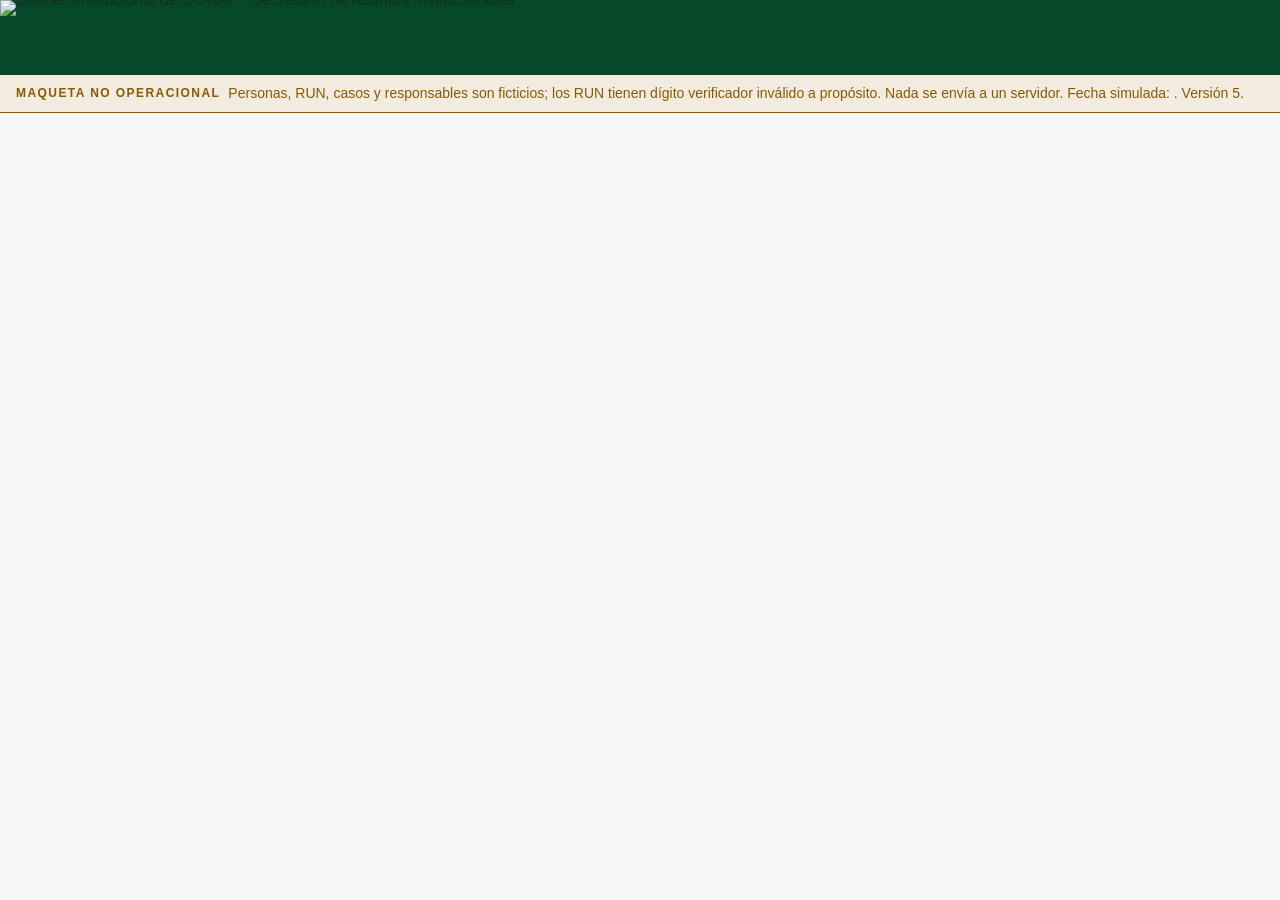
==== commit 965b2c17: "v5: manual de usuario, diagramas y versión en pantalla - manual.html reescrito para la v5: capítulo " ====
--- a/index.html
+++ b/index.html
@@ -20,7 +20,7 @@
     <img class="banner-imagen" src="img/banner.jpg" width="3032" height="177" alt="Banner institucional de CONAF · Secretaría de Asuntos Institucionales" loading="eager" decoding="async">
   </picture>
 </header>
-<div class="franja-maqueta" role="note"><b>Maqueta no operacional</b><span class="f-corto">Datos ficticios · nada se envía.</span><span class="f-largo">Personas, RUN, casos y responsables son ficticios; los RUN tienen dígito verificador inválido a propósito. Nada se envía a un servidor. Fecha simulada: <span id="f-hoy"></span>. Versión 4.4 (vigente, publicada).</span></div>
+<div class="franja-maqueta" role="note"><b>Maqueta no operacional</b><span class="f-corto">Datos ficticios · nada se envía.</span><span class="f-largo">Personas, RUN, casos y responsables son ficticios; los RUN tienen dígito verificador inválido a propósito. Nada se envía a un servidor. Fecha simulada: <span id="f-hoy"></span>. Versión 5.</span></div>
 
 <section class="login" id="login" aria-labelledby="t-login" hidden>
   <div class="login-caja">
@@ -92,7 +92,7 @@
 <main id="vista" tabindex="-1"></main>
 <div id="capa"></div>
 <div class="aviso-tostada" id="tostadas" role="status" aria-live="polite"></div>
-<footer class="pie-app"><span>CON012 · Canal de ejercicio de derechos Ley N° 21.719 · Solicitante: Unidad de Participación Ciudadana y Transparencia</span><span>UIA · Gobernanza de Datos · maqueta v4.4, sin datos reales · Marco normativo: Ley N° 21.719</span></footer>
+<footer class="pie-app"><span>CON012 · Canal de ejercicio de derechos Ley N° 21.719 · Solicitante: Unidad de Participación Ciudadana y Transparencia</span><span>UIA · Gobernanza de Datos · maqueta v5, sin datos reales · Marco normativo: Ley N° 21.719</span></footer>
 
 <script src="https://cdnjs.cloudflare.com/ajax/libs/xlsx/0.18.5/xlsx.full.min.js"></script>
 <script src="js/territorio.js"></script>
